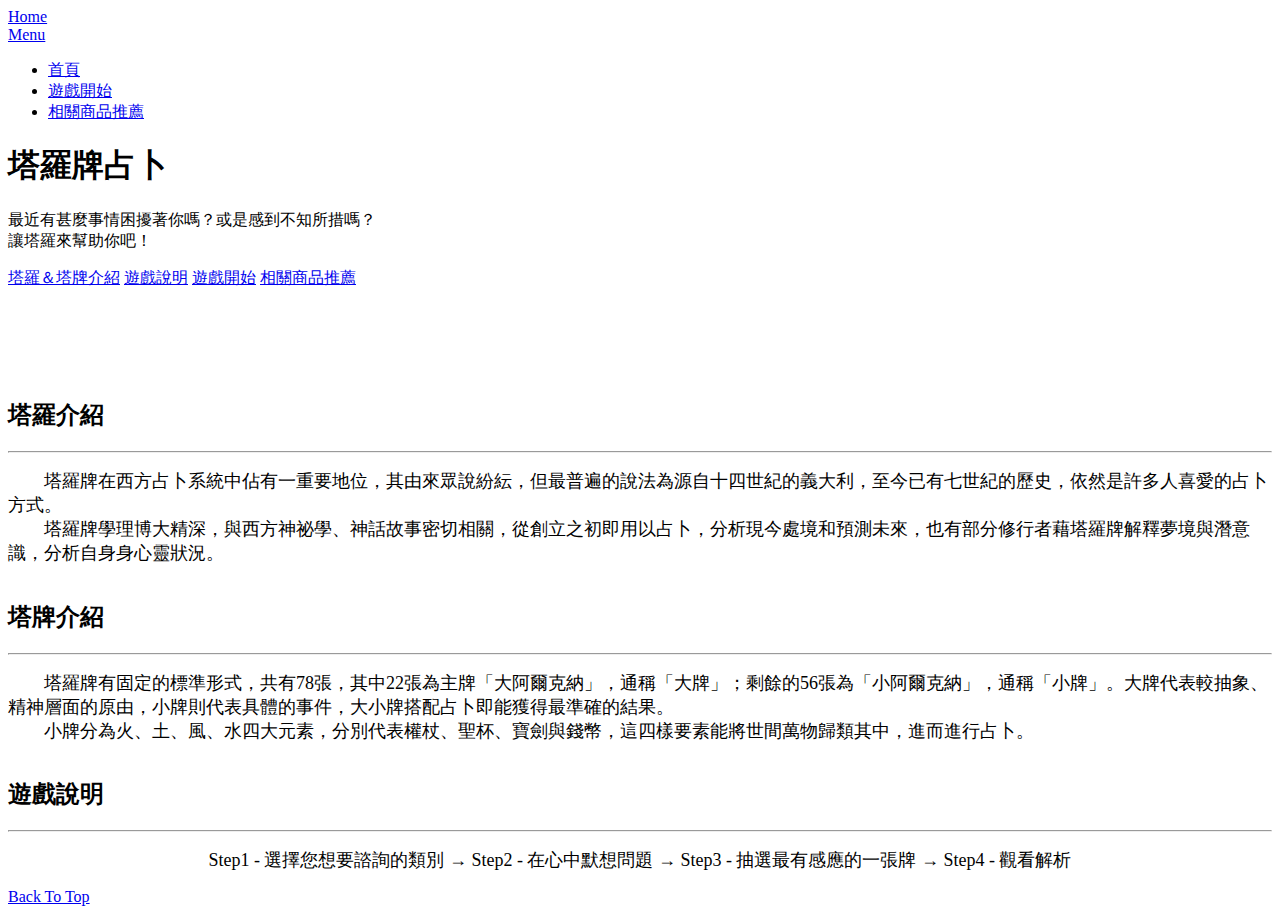
==== index.html @ 1dcaae73 "Add files via upload" ====
<html>
	<head>
		<title>Tarot</title>
		<meta charset="utf-8" />
		<meta name="viewport" content="width=device-width, initial-scale=1" />
		<link rel="stylesheet" href="assets/css/main.css" />
	</head>
	
	<body>
	
		<header id="header" class="alt">
			<div class="logo">
                <a href="index.php">Home</a>
            </div>
<!-- <?php
session_start();
						
if(isset($_SESSION["login"])){
    echo "<a href='logout.php'>登出</a>/";
    echo "<a href='member.php'>會員專區</a>";
}else{
    echo "<a href='login.html'>登入</a>/";
    echo "<a href='enroll.html'>註冊</a>";
}

?> -->
			<a href="#menu" class="toggle"><span>Menu</span></a>
		</header>

		<nav id="menu">
			<ul class="links">
                <li><a href="index.php">首頁</a></li>
				<li><a href="check.php">遊戲開始</a></li>
				<li><a href="re_check.php">相關商品推薦</a></li>
			</ul>
		</nav>
		
		<section id="banner" data-video="images/background">
			<div class="inner">
				<h1>塔羅牌占卜</h1>
				<p>最近有甚麼事情困擾著你嗎？或是感到不知所措嗎？<br/>讓塔羅來幫助你吧！</p>
				<a href="#one" class="button special scrolly">塔羅＆塔牌介紹</a>
				<a href="#two" class="button special scrolly">遊戲說明</a>
				<a href="check.php" class="button special scrolly">遊戲開始</a>
				<a href="re_check.php" class="button special scrolly">相關商品推薦</a><br/>
				<br/>
				<br/><br/><br/><br/>
			</div>
		</section>

		<section class="wrapper style2">
			<div class="inner">
				<div class="grid-style">
					<div>
						<div id="one" class="box">
							<div class="image fit">
								<img src="images/tarotintro.jpg" alt="" />
							</div>
							<div class="content">
								<header class="align-center">
									<h2>塔羅介紹</h2>
								</header>
								<hr/>
								<p>
								<font size="4">
								　　塔羅牌在西方占卜系統中佔有一重要地位，其由來眾說紛紜，但最普遍的說法為源自十四世紀的義大利，至今已有七世紀的歷史，依然是許多人喜愛的占卜方式。<br>
								<t>　　塔羅牌學理博大精深，與西方神祕學、神話故事密切相關，從創立之初即用以占卜，分析現今處境和預測未來，也有部分修行者藉塔羅牌解釋夢境與潛意識，分析自身身心靈狀況。</t>
								</font>
								</p>
							</div>
						</div>
					</div>
					<div>
						<div class="box">
							<div class="image fit">
								<img src="images/tarotcard.jpg" alt="" />
							</div>
							<div class="content">
								<header class="align-center">
									<h2>塔牌介紹</h2>
								</header>
								<hr/>
								<p>
									<font size="4">
									　　塔羅牌有固定的標準形式，共有78張，其中22張為主牌「大阿爾克納」，通稱「大牌」；剩餘的56張為「小阿爾克納」，通稱「小牌」。大牌代表較抽象、精神層面的原由，小牌則代表具體的事件，大小牌搭配占卜即能獲得最準確的結果。<br>
									<t>　　小牌分為火、土、風、水四大元素，分別代表權杖、聖杯、寶劍與錢幣，這四樣要素能將世間萬物歸類其中，進而進行占卜。</t>
									</font>
								</p>
							</div>
						</div>
					</div>
				</div>
			</div>
		</section>
		
		
		<section class="wrapper style2">
			<div class="inner">
				<div id="two" class="box">
					<div class="image fit">
						<img src="images/tarotgame.jpg" alt="" />
					</div>
					<div class="content">
						<header class="align-center">
						<h2>遊戲說明</h2>
						</header>
						<hr />					
						<p align="center">
							<font size="4">
								Step1 - 選擇您想要諮詢的類別 →
								Step2 - 在心中默想問題 →
								Step3 - 抽選最有感應的一張牌 →
								Step4 - 觀看解析
							</font>
						</p>
					</div>
				</div>
			</div>
		</section>

		<section class="wrapper style3">
			<div class="inner">
				<header class="align-center">
					<a href="#banner"  class="button special scrolly">Back To Top</a>	
				</header>
			</div>
		</section>
		
		<script src="assets/js/jquery.min.js"></script>
		<script src="assets/js/jquery.scrolly.min.js"></script>
		<script src="assets/js/jquery.scrollex.min.js"></script>
		<script src="assets/js/skel.min.js"></script>
		<script src="assets/js/util.js"></script>
		<script src="assets/js/main.js"></script>

	</body>
</html>
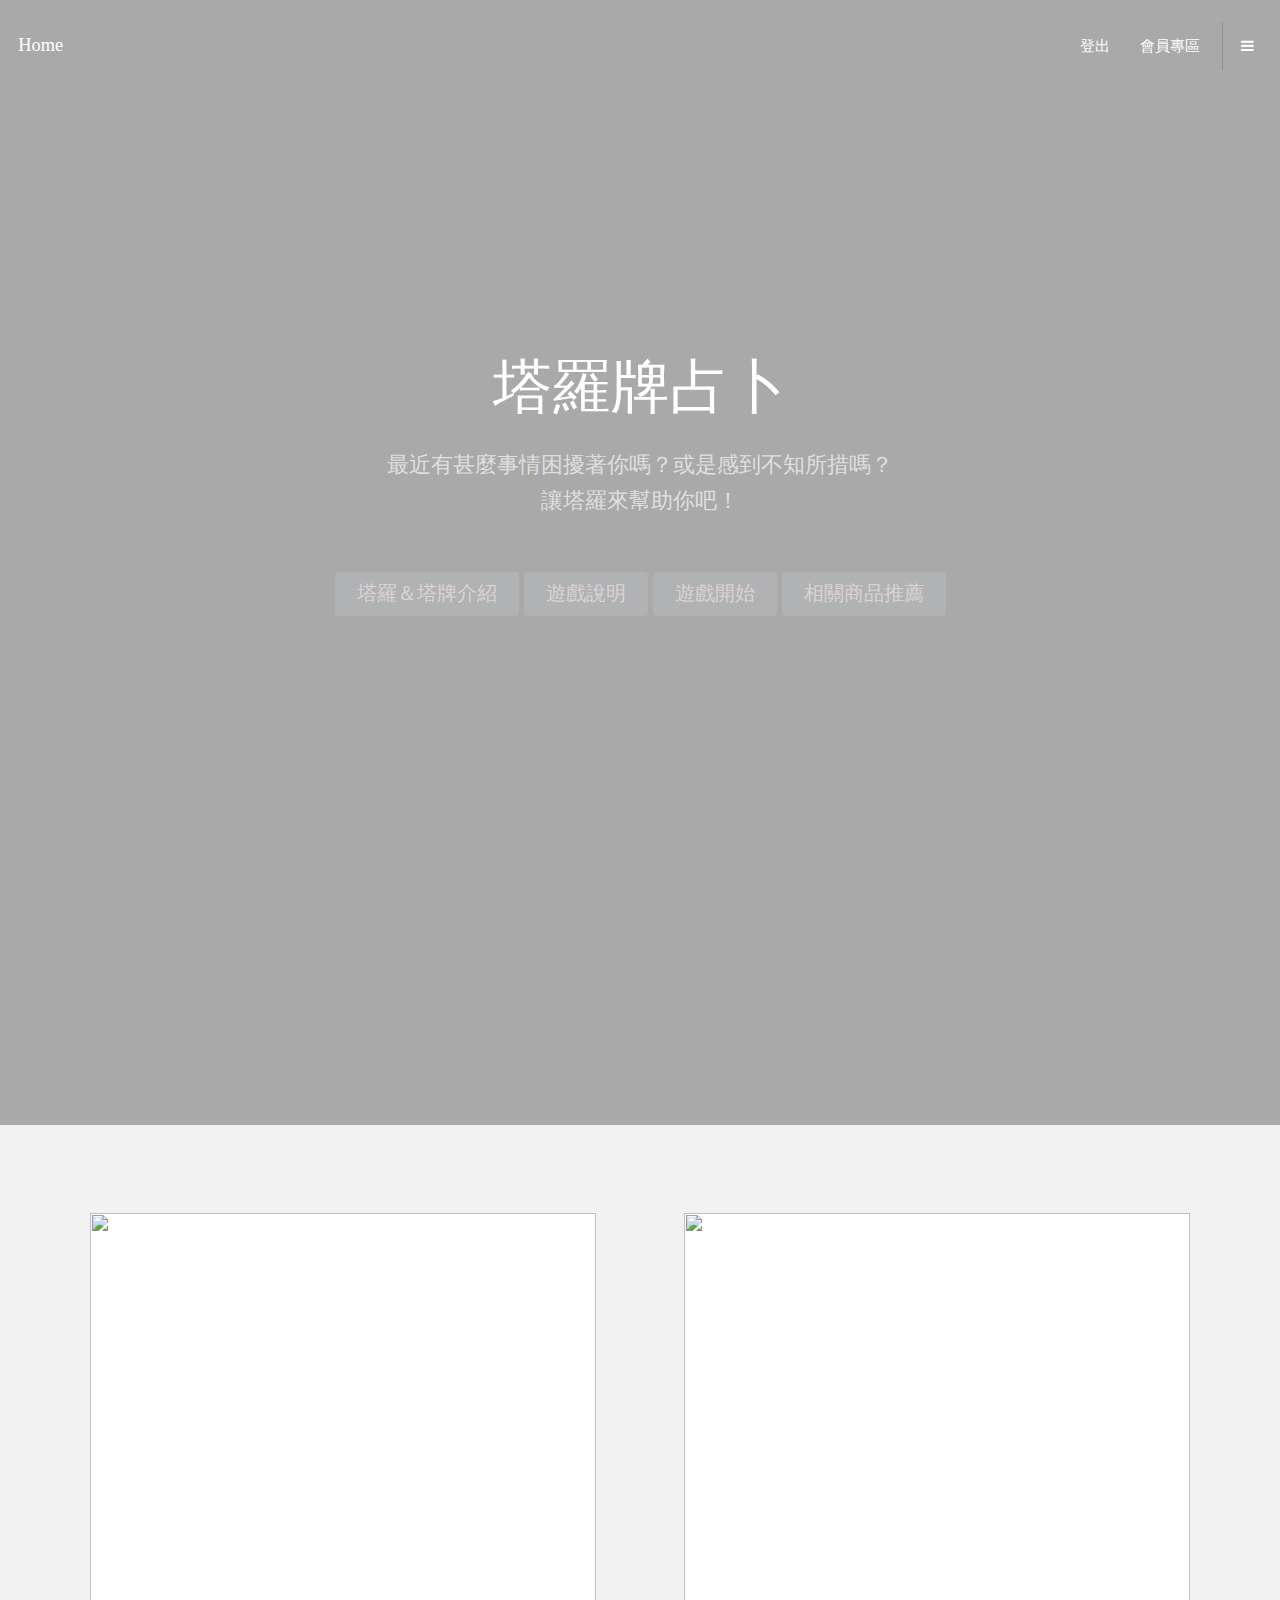
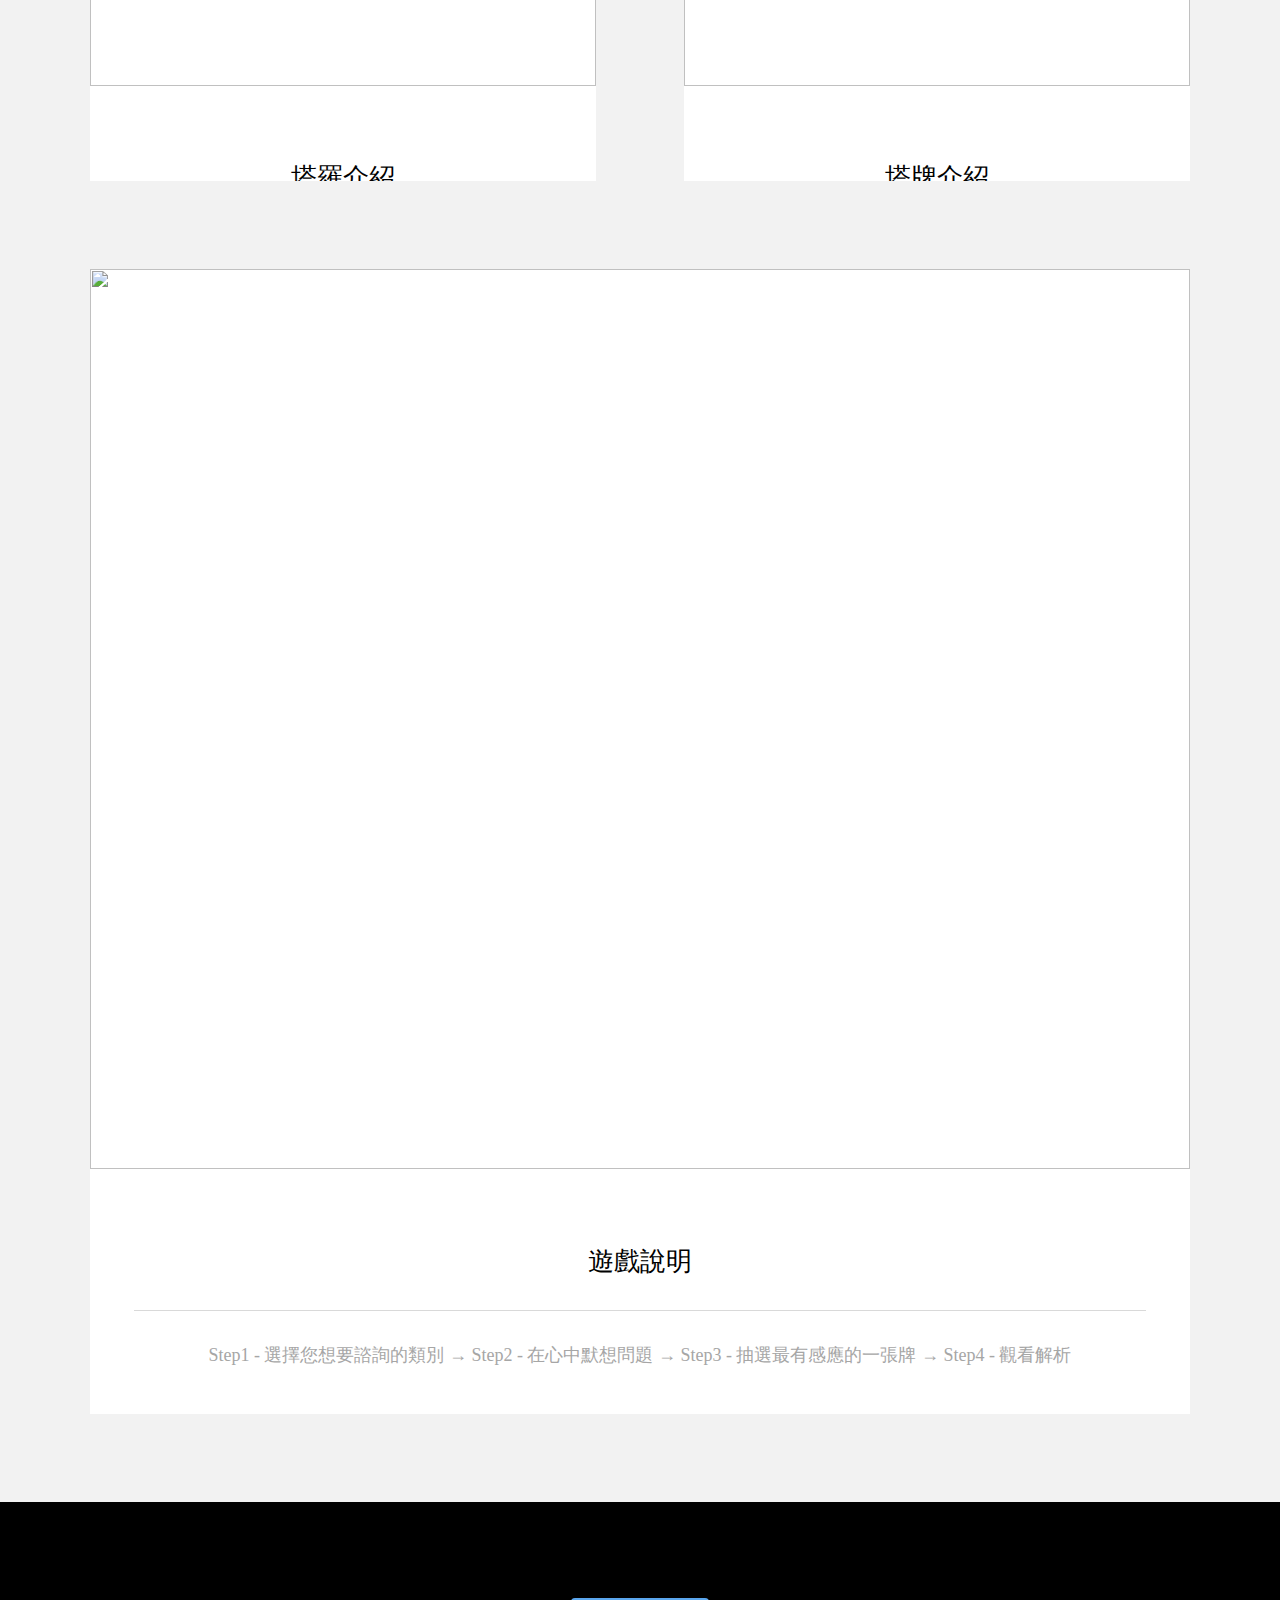
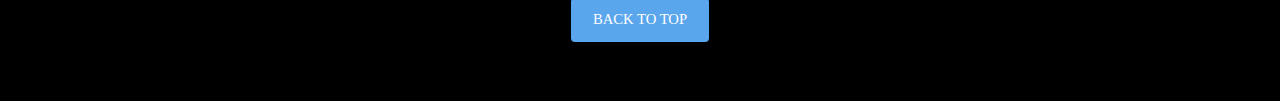
==== commit ec56c579: "Update index.html" ====
--- a/index.html
+++ b/index.html
@@ -24,6 +24,8 @@
 }
 
 ?> -->
+			<a href='logout.php'>登出</a>/
+    			<a href='member.php'>會員專區</a>
 			<a href="#menu" class="toggle"><span>Menu</span></a>
 		</header>
 
--- a/assets/css/main.css
+++ b/assets/css/main.css
@@ -0,0 +1,4233 @@
+@charset "UTF-8";
+@import url(font-awesome.min.css);
+@import url("https://fonts.googleapis.com/css?family=Taviraj:300,400,700,300i,400i,700i");
+
+/* Reset */
+
+	html, body, div, span, applet, object, iframe, h1, h2, h3, h4, h5, h6, p, blockquote, pre, a, abbr, acronym, address, big, cite, code, del, dfn, em, img, ins, kbd, q, s, samp, small, strike, strong, sub, sup, tt, var, b, u, i, center, dl, dt, dd, ol, ul, li, fieldset, form, label, legend, table, caption, tbody, tfoot, thead, tr, th, td, article, aside, canvas, details, embed, figure, figcaption, footer, header, hgroup, menu, nav, output, ruby, section, summary, time, mark, audio, video {
+		margin: 0;
+		padding: 0;
+		border: 0;
+		font-size: 100%;
+		font: inherit;
+		vertical-align: baseline;
+		font-family: 微軟正黑體;
+	}
+
+	article, aside, details, figcaption, figure, footer, header, hgroup, menu, nav, section {
+		display: block;
+	}
+
+	body {
+		line-height: 1;
+	}
+
+	ol, ul {
+		list-style: none;
+	}
+
+	blockquote, q {
+		quotes: none;
+	}
+
+	blockquote:before, blockquote:after, q:before, q:after {
+		content: '';
+		content: none;
+	}
+
+	table {
+		border-collapse: collapse;
+		border-spacing: 0;
+	}
+
+	body {
+		-webkit-text-size-adjust: none;
+	}
+
+/* Box Model */
+
+	*, *:before, *:after {
+		-moz-box-sizing: border-box;
+		-webkit-box-sizing: border-box;
+		box-sizing: border-box;
+	}
+
+/* Containers */
+
+	.container {
+		margin-left: auto;
+		margin-right: auto;
+	}
+
+	.container.\31 25\25 {
+		width: 100%;
+		max-width: 100rem;
+		min-width: 80rem;
+	}
+
+	.container.\37 5\25 {
+		width: 60rem;
+	}
+
+	.container.\35 0\25 {
+		width: 40rem;
+	}
+
+	.container.\32 5\25 {
+		width: 20rem;
+	}
+
+	.container {
+		width: 80rem;
+	}
+
+	@media screen and (max-width: 1680px) {
+
+		.container.\31 25\25 {
+			width: 100%;
+			max-width: 100rem;
+			min-width: 80rem;
+		}
+
+		.container.\37 5\25 {
+			width: 60rem;
+		}
+
+		.container.\35 0\25 {
+			width: 40rem;
+		}
+
+		.container.\32 5\25 {
+			width: 20rem;
+		}
+
+		.container {
+			width: 80rem;
+		}
+
+	}
+
+	@media screen and (max-width: 1280px) {
+
+		.container.\31 25\25 {
+			width: 100%;
+			max-width: 81.25rem;
+			min-width: 65rem;
+		}
+
+		.container.\37 5\25 {
+			width: 48.75rem;
+		}
+
+		.container.\35 0\25 {
+			width: 32.5rem;
+		}
+
+		.container.\32 5\25 {
+			width: 16.25rem;
+		}
+
+		.container {
+			width: 65rem;
+		}
+
+	}
+
+	@media screen and (max-width: 980px) {
+
+		.container.\31 25\25 {
+			width: 100%;
+			max-width: 112.5%;
+			min-width: 90%;
+		}
+
+		.container.\37 5\25 {
+			width: 67.5%;
+		}
+
+		.container.\35 0\25 {
+			width: 45%;
+		}
+
+		.container.\32 5\25 {
+			width: 22.5%;
+		}
+
+		.container {
+			width: 90%;
+		}
+
+	}
+
+	@media screen and (max-width: 736px) {
+
+		.container.\31 25\25 {
+			width: 100%;
+			max-width: 112.5%;
+			min-width: 90%;
+		}
+
+		.container.\37 5\25 {
+			width: 67.5%;
+		}
+
+		.container.\35 0\25 {
+			width: 45%;
+		}
+
+		.container.\32 5\25 {
+			width: 22.5%;
+		}
+
+		.container {
+			width: 90% !important;
+		}
+
+	}
+
+	@media screen and (max-width: 480px) {
+
+		.container.\31 25\25 {
+			width: 100%;
+			max-width: 112.5%;
+			min-width: 90%;
+		}
+
+		.container.\37 5\25 {
+			width: 67.5%;
+		}
+
+		.container.\35 0\25 {
+			width: 45%;
+		}
+
+		.container.\32 5\25 {
+			width: 22.5%;
+		}
+
+		.container {
+			width: 90% !important;
+		}
+
+	}
+
+/* Grid */
+
+	.row {
+		border-bottom: solid 1px transparent;
+		-moz-box-sizing: border-box;
+		-webkit-box-sizing: border-box;
+		box-sizing: border-box;
+	}
+
+	.row > * {
+		float: left;
+		-moz-box-sizing: border-box;
+		-webkit-box-sizing: border-box;
+		box-sizing: border-box;
+	}
+
+	.row:after, .row:before {
+		content: '';
+		display: block;
+		clear: both;
+		height: 0;
+	}
+
+	.row.uniform > * > :first-child {
+		margin-top: 0;
+	}
+
+	.row.uniform > * > :last-child {
+		margin-bottom: 0;
+	}
+
+	.row.\30 \25 > * {
+		padding: 0 0 0 0rem;
+	}
+
+	.row.\30 \25 {
+		margin: 0 0 -1px 0rem;
+	}
+
+	.row.uniform.\30 \25 > * {
+		padding: 0rem 0 0 0rem;
+	}
+
+	.row.uniform.\30 \25 {
+		margin: 0rem 0 -1px 0rem;
+	}
+
+	.row > * {
+		padding: 0 0 0 2rem;
+	}
+
+	.row {
+		margin: 0 0 -1px -2rem;
+	}
+
+	.row.uniform > * {
+		padding: 2rem 0 0 2rem;
+	}
+
+	.row.uniform {
+		margin: -2rem 0 -1px -2rem;
+	}
+
+	.row.\32 00\25 > * {
+		padding: 0 0 0 4rem;
+	}
+
+	.row.\32 00\25 {
+		margin: 0 0 -1px -4rem;
+	}
+
+	.row.uniform.\32 00\25 > * {
+		padding: 4rem 0 0 4rem;
+	}
+
+	.row.uniform.\32 00\25 {
+		margin: -4rem 0 -1px -4rem;
+	}
+
+	.row.\31 50\25 > * {
+		padding: 0 0 0 3rem;
+	}
+
+	.row.\31 50\25 {
+		margin: 0 0 -1px -3rem;
+	}
+
+	.row.uniform.\31 50\25 > * {
+		padding: 3rem 0 0 3rem;
+	}
+
+	.row.uniform.\31 50\25 {
+		margin: -3rem 0 -1px -3rem;
+	}
+
+	.row.\35 0\25 > * {
+		padding: 0 0 0 1rem;
+	}
+
+	.row.\35 0\25 {
+		margin: 0 0 -1px -1rem;
+	}
+
+	.row.uniform.\35 0\25 > * {
+		padding: 1rem 0 0 1rem;
+	}
+
+	.row.uniform.\35 0\25 {
+		margin: -1rem 0 -1px -1rem;
+	}
+
+	.row.\32 5\25 > * {
+		padding: 0 0 0 0.5rem;
+	}
+
+	.row.\32 5\25 {
+		margin: 0 0 -1px -0.5rem;
+	}
+
+	.row.uniform.\32 5\25 > * {
+		padding: 0.5rem 0 0 0.5rem;
+	}
+
+	.row.uniform.\32 5\25 {
+		margin: -0.5rem 0 -1px -0.5rem;
+	}
+
+	.\31 2u, .\31 2u\24 {
+		width: 100%;
+		clear: none;
+		margin-left: 0;
+	}
+
+	.\31 1u, .\31 1u\24 {
+		width: 91.6666666667%;
+		clear: none;
+		margin-left: 0;
+	}
+
+	.\31 0u, .\31 0u\24 {
+		width: 83.3333333333%;
+		clear: none;
+		margin-left: 0;
+	}
+
+	.\39 u, .\39 u\24 {
+		width: 75%;
+		clear: none;
+		margin-left: 0;
+	}
+
+	.\38 u, .\38 u\24 {
+		width: 66.6666666667%;
+		clear: none;
+		margin-left: 0;
+	}
+
+	.\37 u, .\37 u\24 {
+		width: 58.3333333333%;
+		clear: none;
+		margin-left: 0;
+	}
+
+	.\36 u, .\36 u\24 {
+		width: 50%;
+		clear: none;
+		margin-left: 0;
+	}
+
+	.\35 u, .\35 u\24 {
+		width: 41.6666666667%;
+		clear: none;
+		margin-left: 0;
+	}
+
+	.\34 u, .\34 u\24 {
+		width: 33.3333333333%;
+		clear: none;
+		margin-left: 0;
+	}
+
+	.\33 u, .\33 u\24 {
+		width: 25%;
+		clear: none;
+		margin-left: 0;
+	}
+
+	.\32 u, .\32 u\24 {
+		width: 16.6666666667%;
+		clear: none;
+		margin-left: 0;
+	}
+
+	.\31 u, .\31 u\24 {
+		width: 8.3333333333%;
+		clear: none;
+		margin-left: 0;
+	}
+
+	.\31 2u\24 + *,
+	.\31 1u\24 + *,
+	.\31 0u\24 + *,
+	.\39 u\24 + *,
+	.\38 u\24 + *,
+	.\37 u\24 + *,
+	.\36 u\24 + *,
+	.\35 u\24 + *,
+	.\34 u\24 + *,
+	.\33 u\24 + *,
+	.\32 u\24 + *,
+	.\31 u\24 + * {
+		clear: left;
+	}
+
+	.\-11u {
+		margin-left: 91.66667%;
+	}
+
+	.\-10u {
+		margin-left: 83.33333%;
+	}
+
+	.\-9u {
+		margin-left: 75%;
+	}
+
+	.\-8u {
+		margin-left: 66.66667%;
+	}
+
+	.\-7u {
+		margin-left: 58.33333%;
+	}
+
+	.\-6u {
+		margin-left: 50%;
+	}
+
+	.\-5u {
+		margin-left: 41.66667%;
+	}
+
+	.\-4u {
+		margin-left: 33.33333%;
+	}
+
+	.\-3u {
+		margin-left: 25%;
+	}
+
+	.\-2u {
+		margin-left: 16.66667%;
+	}
+
+	.\-1u {
+		margin-left: 8.33333%;
+	}
+
+	@media screen and (max-width: 1680px) {
+
+		.row > * {
+			padding: 0 0 0 2rem;
+		}
+
+		.row {
+			margin: 0 0 -1px -2rem;
+		}
+
+		.row.uniform > * {
+			padding: 2rem 0 0 2rem;
+		}
+
+		.row.uniform {
+			margin: -2rem 0 -1px -2rem;
+		}
+
+		.row.\32 00\25 > * {
+			padding: 0 0 0 4rem;
+		}
+
+		.row.\32 00\25 {
+			margin: 0 0 -1px -4rem;
+		}
+
+		.row.uniform.\32 00\25 > * {
+			padding: 4rem 0 0 4rem;
+		}
+
+		.row.uniform.\32 00\25 {
+			margin: -4rem 0 -1px -4rem;
+		}
+
+		.row.\31 50\25 > * {
+			padding: 0 0 0 3rem;
+		}
+
+		.row.\31 50\25 {
+			margin: 0 0 -1px -3rem;
+		}
+
+		.row.uniform.\31 50\25 > * {
+			padding: 3rem 0 0 3rem;
+		}
+
+		.row.uniform.\31 50\25 {
+			margin: -3rem 0 -1px -3rem;
+		}
+
+		.row.\35 0\25 > * {
+			padding: 0 0 0 1rem;
+		}
+
+		.row.\35 0\25 {
+			margin: 0 0 -1px -1rem;
+		}
+
+		.row.uniform.\35 0\25 > * {
+			padding: 1rem 0 0 1rem;
+		}
+
+		.row.uniform.\35 0\25 {
+			margin: -1rem 0 -1px -1rem;
+		}
+
+		.row.\32 5\25 > * {
+			padding: 0 0 0 0.5rem;
+		}
+
+		.row.\32 5\25 {
+			margin: 0 0 -1px -0.5rem;
+		}
+
+		.row.uniform.\32 5\25 > * {
+			padding: 0.5rem 0 0 0.5rem;
+		}
+
+		.row.uniform.\32 5\25 {
+			margin: -0.5rem 0 -1px -0.5rem;
+		}
+
+		.\31 2u\28xlarge\29, .\31 2u\24\28xlarge\29 {
+			width: 100%;
+			clear: none;
+			margin-left: 0;
+		}
+
+		.\31 1u\28xlarge\29, .\31 1u\24\28xlarge\29 {
+			width: 91.6666666667%;
+			clear: none;
+			margin-left: 0;
+		}
+
+		.\31 0u\28xlarge\29, .\31 0u\24\28xlarge\29 {
+			width: 83.3333333333%;
+			clear: none;
+			margin-left: 0;
+		}
+
+		.\39 u\28xlarge\29, .\39 u\24\28xlarge\29 {
+			width: 75%;
+			clear: none;
+			margin-left: 0;
+		}
+
+		.\38 u\28xlarge\29, .\38 u\24\28xlarge\29 {
+			width: 66.6666666667%;
+			clear: none;
+			margin-left: 0;
+		}
+
+		.\37 u\28xlarge\29, .\37 u\24\28xlarge\29 {
+			width: 58.3333333333%;
+			clear: none;
+			margin-left: 0;
+		}
+
+		.\36 u\28xlarge\29, .\36 u\24\28xlarge\29 {
+			width: 50%;
+			clear: none;
+			margin-left: 0;
+		}
+
+		.\35 u\28xlarge\29, .\35 u\24\28xlarge\29 {
+			width: 41.6666666667%;
+			clear: none;
+			margin-left: 0;
+		}
+
+		.\34 u\28xlarge\29, .\34 u\24\28xlarge\29 {
+			width: 33.3333333333%;
+			clear: none;
+			margin-left: 0;
+		}
+
+		.\33 u\28xlarge\29, .\33 u\24\28xlarge\29 {
+			width: 25%;
+			clear: none;
+			margin-left: 0;
+		}
+
+		.\32 u\28xlarge\29, .\32 u\24\28xlarge\29 {
+			width: 16.6666666667%;
+			clear: none;
+			margin-left: 0;
+		}
+
+		.\31 u\28xlarge\29, .\31 u\24\28xlarge\29 {
+			width: 8.3333333333%;
+			clear: none;
+			margin-left: 0;
+		}
+
+		.\31 2u\24\28xlarge\29 + *,
+		.\31 1u\24\28xlarge\29 + *,
+		.\31 0u\24\28xlarge\29 + *,
+		.\39 u\24\28xlarge\29 + *,
+		.\38 u\24\28xlarge\29 + *,
+		.\37 u\24\28xlarge\29 + *,
+		.\36 u\24\28xlarge\29 + *,
+		.\35 u\24\28xlarge\29 + *,
+		.\34 u\24\28xlarge\29 + *,
+		.\33 u\24\28xlarge\29 + *,
+		.\32 u\24\28xlarge\29 + *,
+		.\31 u\24\28xlarge\29 + * {
+			clear: left;
+		}
+
+		.\-11u\28xlarge\29 {
+			margin-left: 91.66667%;
+		}
+
+		.\-10u\28xlarge\29 {
+			margin-left: 83.33333%;
+		}
+
+		.\-9u\28xlarge\29 {
+			margin-left: 75%;
+		}
+
+		.\-8u\28xlarge\29 {
+			margin-left: 66.66667%;
+		}
+
+		.\-7u\28xlarge\29 {
+			margin-left: 58.33333%;
+		}
+
+		.\-6u\28xlarge\29 {
+			margin-left: 50%;
+		}
+
+		.\-5u\28xlarge\29 {
+			margin-left: 41.66667%;
+		}
+
+		.\-4u\28xlarge\29 {
+			margin-left: 33.33333%;
+		}
+
+		.\-3u\28xlarge\29 {
+			margin-left: 25%;
+		}
+
+		.\-2u\28xlarge\29 {
+			margin-left: 16.66667%;
+		}
+
+		.\-1u\28xlarge\29 {
+			margin-left: 8.33333%;
+		}
+
+	}
+
+	@media screen and (max-width: 1280px) {
+
+		.row > * {
+			padding: 0 0 0 1.5rem;
+		}
+
+		.row {
+			margin: 0 0 -1px -1.5rem;
+		}
+
+		.row.uniform > * {
+			padding: 1.5rem 0 0 1.5rem;
+		}
+
+		.row.uniform {
+			margin: -1.5rem 0 -1px -1.5rem;
+		}
+
+		.row.\32 00\25 > * {
+			padding: 0 0 0 3rem;
+		}
+
+		.row.\32 00\25 {
+			margin: 0 0 -1px -3rem;
+		}
+
+		.row.uniform.\32 00\25 > * {
+			padding: 3rem 0 0 3rem;
+		}
+
+		.row.uniform.\32 00\25 {
+			margin: -3rem 0 -1px -3rem;
+		}
+
+		.row.\31 50\25 > * {
+			padding: 0 0 0 2.25rem;
+		}
+
+		.row.\31 50\25 {
+			margin: 0 0 -1px -2.25rem;
+		}
+
+		.row.uniform.\31 50\25 > * {
+			padding: 2.25rem 0 0 2.25rem;
+		}
+
+		.row.uniform.\31 50\25 {
+			margin: -2.25rem 0 -1px -2.25rem;
+		}
+
+		.row.\35 0\25 > * {
+			padding: 0 0 0 0.75rem;
+		}
+
+		.row.\35 0\25 {
+			margin: 0 0 -1px -0.75rem;
+		}
+
+		.row.uniform.\35 0\25 > * {
+			padding: 0.75rem 0 0 0.75rem;
+		}
+
+		.row.uniform.\35 0\25 {
+			margin: -0.75rem 0 -1px -0.75rem;
+		}
+
+		.row.\32 5\25 > * {
+			padding: 0 0 0 0.375rem;
+		}
+
+		.row.\32 5\25 {
+			margin: 0 0 -1px -0.375rem;
+		}
+
+		.row.uniform.\32 5\25 > * {
+			padding: 0.375rem 0 0 0.375rem;
+		}
+
+		.row.uniform.\32 5\25 {
+			margin: -0.375rem 0 -1px -0.375rem;
+		}
+
+		.\31 2u\28large\29, .\31 2u\24\28large\29 {
+			width: 100%;
+			clear: none;
+			margin-left: 0;
+		}
+
+		.\31 1u\28large\29, .\31 1u\24\28large\29 {
+			width: 91.6666666667%;
+			clear: none;
+			margin-left: 0;
+		}
+
+		.\31 0u\28large\29, .\31 0u\24\28large\29 {
+			width: 83.3333333333%;
+			clear: none;
+			margin-left: 0;
+		}
+
+		.\39 u\28large\29, .\39 u\24\28large\29 {
+			width: 75%;
+			clear: none;
+			margin-left: 0;
+		}
+
+		.\38 u\28large\29, .\38 u\24\28large\29 {
+			width: 66.6666666667%;
+			clear: none;
+			margin-left: 0;
+		}
+
+		.\37 u\28large\29, .\37 u\24\28large\29 {
+			width: 58.3333333333%;
+			clear: none;
+			margin-left: 0;
+		}
+
+		.\36 u\28large\29, .\36 u\24\28large\29 {
+			width: 50%;
+			clear: none;
+			margin-left: 0;
+		}
+
+		.\35 u\28large\29, .\35 u\24\28large\29 {
+			width: 41.6666666667%;
+			clear: none;
+			margin-left: 0;
+		}
+
+		.\34 u\28large\29, .\34 u\24\28large\29 {
+			width: 33.3333333333%;
+			clear: none;
+			margin-left: 0;
+		}
+
+		.\33 u\28large\29, .\33 u\24\28large\29 {
+			width: 25%;
+			clear: none;
+			margin-left: 0;
+		}
+
+		.\32 u\28large\29, .\32 u\24\28large\29 {
+			width: 16.6666666667%;
+			clear: none;
+			margin-left: 0;
+		}
+
+		.\31 u\28large\29, .\31 u\24\28large\29 {
+			width: 8.3333333333%;
+			clear: none;
+			margin-left: 0;
+		}
+
+		.\31 2u\24\28large\29 + *,
+		.\31 1u\24\28large\29 + *,
+		.\31 0u\24\28large\29 + *,
+		.\39 u\24\28large\29 + *,
+		.\38 u\24\28large\29 + *,
+		.\37 u\24\28large\29 + *,
+		.\36 u\24\28large\29 + *,
+		.\35 u\24\28large\29 + *,
+		.\34 u\24\28large\29 + *,
+		.\33 u\24\28large\29 + *,
+		.\32 u\24\28large\29 + *,
+		.\31 u\24\28large\29 + * {
+			clear: left;
+		}
+
+		.\-11u\28large\29 {
+			margin-left: 91.66667%;
+		}
+
+		.\-10u\28large\29 {
+			margin-left: 83.33333%;
+		}
+
+		.\-9u\28large\29 {
+			margin-left: 75%;
+		}
+
+		.\-8u\28large\29 {
+			margin-left: 66.66667%;
+		}
+
+		.\-7u\28large\29 {
+			margin-left: 58.33333%;
+		}
+
+		.\-6u\28large\29 {
+			margin-left: 50%;
+		}
+
+		.\-5u\28large\29 {
+			margin-left: 41.66667%;
+		}
+
+		.\-4u\28large\29 {
+			margin-left: 33.33333%;
+		}
+
+		.\-3u\28large\29 {
+			margin-left: 25%;
+		}
+
+		.\-2u\28large\29 {
+			margin-left: 16.66667%;
+		}
+
+		.\-1u\28large\29 {
+			margin-left: 8.33333%;
+		}
+
+	}
+
+	@media screen and (max-width: 980px) {
+
+		.row > * {
+			padding: 0 0 0 1.5rem;
+		}
+
+		.row {
+			margin: 0 0 -1px -1.5rem;
+		}
+
+		.row.uniform > * {
+			padding: 1.5rem 0 0 1.5rem;
+		}
+
+		.row.uniform {
+			margin: -1.5rem 0 -1px -1.5rem;
+		}
+
+		.row.\32 00\25 > * {
+			padding: 0 0 0 3rem;
+		}
+
+		.row.\32 00\25 {
+			margin: 0 0 -1px -3rem;
+		}
+
+		.row.uniform.\32 00\25 > * {
+			padding: 3rem 0 0 3rem;
+		}
+
+		.row.uniform.\32 00\25 {
+			margin: -3rem 0 -1px -3rem;
+		}
+
+		.row.\31 50\25 > * {
+			padding: 0 0 0 2.25rem;
+		}
+
+		.row.\31 50\25 {
+			margin: 0 0 -1px -2.25rem;
+		}
+
+		.row.uniform.\31 50\25 > * {
+			padding: 2.25rem 0 0 2.25rem;
+		}
+
+		.row.uniform.\31 50\25 {
+			margin: -2.25rem 0 -1px -2.25rem;
+		}
+
+		.row.\35 0\25 > * {
+			padding: 0 0 0 0.75rem;
+		}
+
+		.row.\35 0\25 {
+			margin: 0 0 -1px -0.75rem;
+		}
+
+		.row.uniform.\35 0\25 > * {
+			padding: 0.75rem 0 0 0.75rem;
+		}
+
+		.row.uniform.\35 0\25 {
+			margin: -0.75rem 0 -1px -0.75rem;
+		}
+
+		.row.\32 5\25 > * {
+			padding: 0 0 0 0.375rem;
+		}
+
+		.row.\32 5\25 {
+			margin: 0 0 -1px -0.375rem;
+		}
+
+		.row.uniform.\32 5\25 > * {
+			padding: 0.375rem 0 0 0.375rem;
+		}
+
+		.row.uniform.\32 5\25 {
+			margin: -0.375rem 0 -1px -0.375rem;
+		}
+
+		.\31 2u\28medium\29, .\31 2u\24\28medium\29 {
+			width: 100%;
+			clear: none;
+			margin-left: 0;
+		}
+
+		.\31 1u\28medium\29, .\31 1u\24\28medium\29 {
+			width: 91.6666666667%;
+			clear: none;
+			margin-left: 0;
+		}
+
+		.\31 0u\28medium\29, .\31 0u\24\28medium\29 {
+			width: 83.3333333333%;
+			clear: none;
+			margin-left: 0;
+		}
+
+		.\39 u\28medium\29, .\39 u\24\28medium\29 {
+			width: 75%;
+			clear: none;
+			margin-left: 0;
+		}
+
+		.\38 u\28medium\29, .\38 u\24\28medium\29 {
+			width: 66.6666666667%;
+			clear: none;
+			margin-left: 0;
+		}
+
+		.\37 u\28medium\29, .\37 u\24\28medium\29 {
+			width: 58.3333333333%;
+			clear: none;
+			margin-left: 0;
+		}
+
+		.\36 u\28medium\29, .\36 u\24\28medium\29 {
+			width: 50%;
+			clear: none;
+			margin-left: 0;
+		}
+
+		.\35 u\28medium\29, .\35 u\24\28medium\29 {
+			width: 41.6666666667%;
+			clear: none;
+			margin-left: 0;
+		}
+
+		.\34 u\28medium\29, .\34 u\24\28medium\29 {
+			width: 33.3333333333%;
+			clear: none;
+			margin-left: 0;
+		}
+
+		.\33 u\28medium\29, .\33 u\24\28medium\29 {
+			width: 25%;
+			clear: none;
+			margin-left: 0;
+		}
+
+		.\32 u\28medium\29, .\32 u\24\28medium\29 {
+			width: 16.6666666667%;
+			clear: none;
+			margin-left: 0;
+		}
+
+		.\31 u\28medium\29, .\31 u\24\28medium\29 {
+			width: 8.3333333333%;
+			clear: none;
+			margin-left: 0;
+		}
+
+		.\31 2u\24\28medium\29 + *,
+		.\31 1u\24\28medium\29 + *,
+		.\31 0u\24\28medium\29 + *,
+		.\39 u\24\28medium\29 + *,
+		.\38 u\24\28medium\29 + *,
+		.\37 u\24\28medium\29 + *,
+		.\36 u\24\28medium\29 + *,
+		.\35 u\24\28medium\29 + *,
+		.\34 u\24\28medium\29 + *,
+		.\33 u\24\28medium\29 + *,
+		.\32 u\24\28medium\29 + *,
+		.\31 u\24\28medium\29 + * {
+			clear: left;
+		}
+
+		.\-11u\28medium\29 {
+			margin-left: 91.66667%;
+		}
+
+		.\-10u\28medium\29 {
+			margin-left: 83.33333%;
+		}
+
+		.\-9u\28medium\29 {
+			margin-left: 75%;
+		}
+
+		.\-8u\28medium\29 {
+			margin-left: 66.66667%;
+		}
+
+		.\-7u\28medium\29 {
+			margin-left: 58.33333%;
+		}
+
+		.\-6u\28medium\29 {
+			margin-left: 50%;
+		}
+
+		.\-5u\28medium\29 {
+			margin-left: 41.66667%;
+		}
+
+		.\-4u\28medium\29 {
+			margin-left: 33.33333%;
+		}
+
+		.\-3u\28medium\29 {
+			margin-left: 25%;
+		}
+
+		.\-2u\28medium\29 {
+			margin-left: 16.66667%;
+		}
+
+		.\-1u\28medium\29 {
+			margin-left: 8.33333%;
+		}
+
+	}
+
+	@media screen and (max-width: 736px) {
+
+		.row > * {
+			padding: 0 0 0 1.25rem;
+		}
+
+		.row {
+			margin: 0 0 -1px -1.25rem;
+		}
+
+		.row.uniform > * {
+			padding: 1.25rem 0 0 1.25rem;
+		}
+
+		.row.uniform {
+			margin: -1.25rem 0 -1px -1.25rem;
+		}
+
+		.row.\32 00\25 > * {
+			padding: 0 0 0 2.5rem;
+		}
+
+		.row.\32 00\25 {
+			margin: 0 0 -1px -2.5rem;
+		}
+
+		.row.uniform.\32 00\25 > * {
+			padding: 2.5rem 0 0 2.5rem;
+		}
+
+		.row.uniform.\32 00\25 {
+			margin: -2.5rem 0 -1px -2.5rem;
+		}
+
+		.row.\31 50\25 > * {
+			padding: 0 0 0 1.875rem;
+		}
+
+		.row.\31 50\25 {
+			margin: 0 0 -1px -1.875rem;
+		}
+
+		.row.uniform.\31 50\25 > * {
+			padding: 1.875rem 0 0 1.875rem;
+		}
+
+		.row.uniform.\31 50\25 {
+			margin: -1.875rem 0 -1px -1.875rem;
+		}
+
+		.row.\35 0\25 > * {
+			padding: 0 0 0 0.625rem;
+		}
+
+		.row.\35 0\25 {
+			margin: 0 0 -1px -0.625rem;
+		}
+
+		.row.uniform.\35 0\25 > * {
+			padding: 0.625rem 0 0 0.625rem;
+		}
+
+		.row.uniform.\35 0\25 {
+			margin: -0.625rem 0 -1px -0.625rem;
+		}
+
+		.row.\32 5\25 > * {
+			padding: 0 0 0 0.3125rem;
+		}
+
+		.row.\32 5\25 {
+			margin: 0 0 -1px -0.3125rem;
+		}
+
+		.row.uniform.\32 5\25 > * {
+			padding: 0.3125rem 0 0 0.3125rem;
+		}
+
+		.row.uniform.\32 5\25 {
+			margin: -0.3125rem 0 -1px -0.3125rem;
+		}
+
+		.\31 2u\28small\29, .\31 2u\24\28small\29 {
+			width: 100%;
+			clear: none;
+			margin-left: 0;
+		}
+
+		.\31 1u\28small\29, .\31 1u\24\28small\29 {
+			width: 91.6666666667%;
+			clear: none;
+			margin-left: 0;
+		}
+
+		.\31 0u\28small\29, .\31 0u\24\28small\29 {
+			width: 83.3333333333%;
+			clear: none;
+			margin-left: 0;
+		}
+
+		.\39 u\28small\29, .\39 u\24\28small\29 {
+			width: 75%;
+			clear: none;
+			margin-left: 0;
+		}
+
+		.\38 u\28small\29, .\38 u\24\28small\29 {
+			width: 66.6666666667%;
+			clear: none;
+			margin-left: 0;
+		}
+
+		.\37 u\28small\29, .\37 u\24\28small\29 {
+			width: 58.3333333333%;
+			clear: none;
+			margin-left: 0;
+		}
+
+		.\36 u\28small\29, .\36 u\24\28small\29 {
+			width: 50%;
+			clear: none;
+			margin-left: 0;
+		}
+
+		.\35 u\28small\29, .\35 u\24\28small\29 {
+			width: 41.6666666667%;
+			clear: none;
+			margin-left: 0;
+		}
+
+		.\34 u\28small\29, .\34 u\24\28small\29 {
+			width: 33.3333333333%;
+			clear: none;
+			margin-left: 0;
+		}
+
+		.\33 u\28small\29, .\33 u\24\28small\29 {
+			width: 25%;
+			clear: none;
+			margin-left: 0;
+		}
+
+		.\32 u\28small\29, .\32 u\24\28small\29 {
+			width: 16.6666666667%;
+			clear: none;
+			margin-left: 0;
+		}
+
+		.\31 u\28small\29, .\31 u\24\28small\29 {
+			width: 8.3333333333%;
+			clear: none;
+			margin-left: 0;
+		}
+
+		.\31 2u\24\28small\29 + *,
+		.\31 1u\24\28small\29 + *,
+		.\31 0u\24\28small\29 + *,
+		.\39 u\24\28small\29 + *,
+		.\38 u\24\28small\29 + *,
+		.\37 u\24\28small\29 + *,
+		.\36 u\24\28small\29 + *,
+		.\35 u\24\28small\29 + *,
+		.\34 u\24\28small\29 + *,
+		.\33 u\24\28small\29 + *,
+		.\32 u\24\28small\29 + *,
+		.\31 u\24\28small\29 + * {
+			clear: left;
+		}
+
+		.\-11u\28small\29 {
+			margin-left: 91.66667%;
+		}
+
+		.\-10u\28small\29 {
+			margin-left: 83.33333%;
+		}
+
+		.\-9u\28small\29 {
+			margin-left: 75%;
+		}
+
+		.\-8u\28small\29 {
+			margin-left: 66.66667%;
+		}
+
+		.\-7u\28small\29 {
+			margin-left: 58.33333%;
+		}
+
+		.\-6u\28small\29 {
+			margin-left: 50%;
+		}
+
+		.\-5u\28small\29 {
+			margin-left: 41.66667%;
+		}
+
+		.\-4u\28small\29 {
+			margin-left: 33.33333%;
+		}
+
+		.\-3u\28small\29 {
+			margin-left: 25%;
+		}
+
+		.\-2u\28small\29 {
+			margin-left: 16.66667%;
+		}
+
+		.\-1u\28small\29 {
+			margin-left: 8.33333%;
+		}
+
+	}
+
+	@media screen and (max-width: 480px) {
+
+		.row > * {
+			padding: 0 0 0 1.25rem;
+		}
+
+		.row {
+			margin: 0 0 -1px -1.25rem;
+		}
+
+		.row.uniform > * {
+			padding: 1.25rem 0 0 1.25rem;
+		}
+
+		.row.uniform {
+			margin: -1.25rem 0 -1px -1.25rem;
+		}
+
+		.row.\32 00\25 > * {
+			padding: 0 0 0 2.5rem;
+		}
+
+		.row.\32 00\25 {
+			margin: 0 0 -1px -2.5rem;
+		}
+
+		.row.uniform.\32 00\25 > * {
+			padding: 2.5rem 0 0 2.5rem;
+		}
+
+		.row.uniform.\32 00\25 {
+			margin: -2.5rem 0 -1px -2.5rem;
+		}
+
+		.row.\31 50\25 > * {
+			padding: 0 0 0 1.875rem;
+		}
+
+		.row.\31 50\25 {
+			margin: 0 0 -1px -1.875rem;
+		}
+
+		.row.uniform.\31 50\25 > * {
+			padding: 1.875rem 0 0 1.875rem;
+		}
+
+		.row.uniform.\31 50\25 {
+			margin: -1.875rem 0 -1px -1.875rem;
+		}
+
+		.row.\35 0\25 > * {
+			padding: 0 0 0 0.625rem;
+		}
+
+		.row.\35 0\25 {
+			margin: 0 0 -1px -0.625rem;
+		}
+
+		.row.uniform.\35 0\25 > * {
+			padding: 0.625rem 0 0 0.625rem;
+		}
+
+		.row.uniform.\35 0\25 {
+			margin: -0.625rem 0 -1px -0.625rem;
+		}
+
+		.row.\32 5\25 > * {
+			padding: 0 0 0 0.3125rem;
+		}
+
+		.row.\32 5\25 {
+			margin: 0 0 -1px -0.3125rem;
+		}
+
+		.row.uniform.\32 5\25 > * {
+			padding: 0.3125rem 0 0 0.3125rem;
+		}
+
+		.row.uniform.\32 5\25 {
+			margin: -0.3125rem 0 -1px -0.3125rem;
+		}
+
+		.\31 2u\28xsmall\29, .\31 2u\24\28xsmall\29 {
+			width: 100%;
+			clear: none;
+			margin-left: 0;
+		}
+
+		.\31 1u\28xsmall\29, .\31 1u\24\28xsmall\29 {
+			width: 91.6666666667%;
+			clear: none;
+			margin-left: 0;
+		}
+
+		.\31 0u\28xsmall\29, .\31 0u\24\28xsmall\29 {
+			width: 83.3333333333%;
+			clear: none;
+			margin-left: 0;
+		}
+
+		.\39 u\28xsmall\29, .\39 u\24\28xsmall\29 {
+			width: 75%;
+			clear: none;
+			margin-left: 0;
+		}
+
+		.\38 u\28xsmall\29, .\38 u\24\28xsmall\29 {
+			width: 66.6666666667%;
+			clear: none;
+			margin-left: 0;
+		}
+
+		.\37 u\28xsmall\29, .\37 u\24\28xsmall\29 {
+			width: 58.3333333333%;
+			clear: none;
+			margin-left: 0;
+		}
+
+		.\36 u\28xsmall\29, .\36 u\24\28xsmall\29 {
+			width: 50%;
+			clear: none;
+			margin-left: 0;
+		}
+
+		.\35 u\28xsmall\29, .\35 u\24\28xsmall\29 {
+			width: 41.6666666667%;
+			clear: none;
+			margin-left: 0;
+		}
+
+		.\34 u\28xsmall\29, .\34 u\24\28xsmall\29 {
+			width: 33.3333333333%;
+			clear: none;
+			margin-left: 0;
+		}
+
+		.\33 u\28xsmall\29, .\33 u\24\28xsmall\29 {
+			width: 25%;
+			clear: none;
+			margin-left: 0;
+		}
+
+		.\32 u\28xsmall\29, .\32 u\24\28xsmall\29 {
+			width: 16.6666666667%;
+			clear: none;
+			margin-left: 0;
+		}
+
+		.\31 u\28xsmall\29, .\31 u\24\28xsmall\29 {
+			width: 8.3333333333%;
+			clear: none;
+			margin-left: 0;
+		}
+
+		.\31 2u\24\28xsmall\29 + *,
+		.\31 1u\24\28xsmall\29 + *,
+		.\31 0u\24\28xsmall\29 + *,
+		.\39 u\24\28xsmall\29 + *,
+		.\38 u\24\28xsmall\29 + *,
+		.\37 u\24\28xsmall\29 + *,
+		.\36 u\24\28xsmall\29 + *,
+		.\35 u\24\28xsmall\29 + *,
+		.\34 u\24\28xsmall\29 + *,
+		.\33 u\24\28xsmall\29 + *,
+		.\32 u\24\28xsmall\29 + *,
+		.\31 u\24\28xsmall\29 + * {
+			clear: left;
+		}
+
+		.\-11u\28xsmall\29 {
+			margin-left: 91.66667%;
+		}
+
+		.\-10u\28xsmall\29 {
+			margin-left: 83.33333%;
+		}
+
+		.\-9u\28xsmall\29 {
+			margin-left: 75%;
+		}
+
+		.\-8u\28xsmall\29 {
+			margin-left: 66.66667%;
+		}
+
+		.\-7u\28xsmall\29 {
+			margin-left: 58.33333%;
+		}
+
+		.\-6u\28xsmall\29 {
+			margin-left: 50%;
+		}
+
+		.\-5u\28xsmall\29 {
+			margin-left: 41.66667%;
+		}
+
+		.\-4u\28xsmall\29 {
+			margin-left: 33.33333%;
+		}
+
+		.\-3u\28xsmall\29 {
+			margin-left: 25%;
+		}
+
+		.\-2u\28xsmall\29 {
+			margin-left: 16.66667%;
+		}
+
+		.\-1u\28xsmall\29 {
+			margin-left: 8.33333%;
+		}
+
+	}
+
+/* Basic */
+
+	@-ms-viewport {
+		width: device-width;
+	}
+
+	body {
+		-ms-overflow-style: scrollbar;
+	}
+
+	@media screen and (max-width: 480px) {
+
+		html, body {
+			min-width: 320px;
+		}
+
+	}
+
+	body {
+		background: #fff;
+	}
+
+		body.is-loading *, body.is-loading *:before, body.is-loading *:after {
+			-moz-animation: none !important;
+			-webkit-animation: none !important;
+			-ms-animation: none !important;
+			animation: none !important;
+			-moz-transition: none !important;
+			-webkit-transition: none !important;
+			-ms-transition: none !important;
+			transition: none !important;
+		}
+
+/* Type */
+
+	html {
+		font-size: 13pt;
+	}
+
+		@media screen and (max-width: 1680px) {
+
+			html {
+				font-size: 11pt;
+			}
+
+		}
+
+		@media screen and (max-width: 1280px) {
+
+			html {
+				font-size: 11pt;
+			}
+
+		}
+
+		@media screen and (max-width: 980px) {
+
+			html {
+				font-size: 12pt;
+			}
+
+		}
+
+		@media screen and (max-width: 736px) {
+
+			html {
+				font-size: 12pt;
+			}
+
+		}
+
+		@media screen and (max-width: 480px) {
+
+			html {
+				font-size: 12pt;
+			}
+
+		}
+
+	body {
+		background-color: #fff;
+		color: #444;
+	}
+
+	body, input, select, textarea {
+		font-family: "Taviraj", serif;
+		font-weight: 300;
+		font-size: 1rem;
+		line-height: 1.65;
+	}
+
+	a {
+		text-decoration: underline;
+	}
+
+		a:hover {
+			text-decoration: none;
+		}
+
+	strong, b {
+		font-weight: 400;
+	}
+
+	em, i {
+		font-style: italic;
+	}
+
+	p {
+		margin: 0 0 2rem 0;
+	}
+
+	h1, h2, h3, h4, h5, h6 {
+		font-weight: 400;
+		line-height: 1.5;
+		margin: 0 0 1.5rem 0;
+	}
+
+		h1 a, h2 a, h3 a, h4 a, h5 a, h6 a {
+			color: inherit;
+			text-decoration: none;
+		}
+
+	h2 {
+		font-size: 1.75rem;
+		text-transform: uppercase;
+	}
+
+		@media screen and (max-width: 736px) {
+
+			h2 {
+				font-size: 1.5rem;
+			}
+
+		}
+
+	h3 {
+		font-size: 1.35rem;
+		text-transform: uppercase;
+	}
+
+	h4 {
+		font-size: 1.1rem;
+	}
+
+	h5 {
+		font-size: 0.9rem;
+	}
+
+	h6 {
+		font-size: 0.7rem;
+	}
+
+	sub {
+		font-size: 0.8rem;
+		position: relative;
+		top: 0.5rem;
+	}
+
+	sup {
+		font-size: 0.8rem;
+		position: relative;
+		top: -0.5rem;
+	}
+
+	blockquote {
+		border-left: solid 4px;
+		font-style: italic;
+		margin: 0 0 2rem 0;
+		padding: 0.5rem 0 0.5rem 2rem;
+	}
+
+	code {
+		border-radius: 4px;
+		border: solid 1px;
+		font-family: "Courier New", monospace;
+		font-size: 0.9rem;
+		margin: 0 0.25rem;
+		padding: 0.25rem 0.65rem;
+	}
+
+	pre {
+		-webkit-overflow-scrolling: touch;
+		font-family: "Courier New", monospace;
+		font-size: 0.9rem;
+		margin: 0 0 2rem 0;
+	}
+
+		pre code {
+			display: block;
+			line-height: 1.75;
+			padding: 1rem 1.5rem;
+			overflow-x: auto;
+		}
+
+	hr {
+		border: 0;
+		border-bottom: solid 1px;
+		margin: 2rem 0;
+	}
+
+		hr.major {
+			margin: 3rem 0;
+		}
+
+	.align-left {
+		text-align: left;
+	}
+
+	.align-center {
+		text-align: center;
+	}
+
+	.align-right {
+		text-align: right;
+	}
+
+	input, select, textarea {
+		color: #555;
+	}
+
+	a {
+		color: #5AA6ED;
+	}
+
+	strong, b {
+		color: #555;
+	}
+
+	h1, h2, h3, h4, h5, h6 {
+		color: #555;
+	}
+
+	blockquote {
+		border-left-color: rgba(144, 144, 144, 0.25);
+	}
+
+	code {
+		background: rgba(144, 144, 144, 0.075);
+		border-color: rgba(144, 144, 144, 0.25);
+	}
+
+	hr {
+		border-bottom-color: rgba(144, 144, 144, 0.25);
+	}
+
+/* Box */
+
+	.box {
+		margin-bottom: 2rem;
+		background: #FFF;
+	}
+
+		.box .content {
+			padding: 3rem;
+		}
+
+		.box > :last-child,
+		.box > :last-child > :last-child,
+		.box > :last-child > :last-child > :last-child {
+			margin-bottom: 0;
+		}
+
+		.box.alt {
+			border: 0;
+			border-radius: 0;
+			padding: 0;
+		}
+
+		@media screen and (max-width: 736px) {
+
+			.box .content {
+				padding: 2rem;
+			}
+
+		}
+
+	.box {
+		border-color: rgba(144, 144, 144, 0.25);
+	}
+
+/* Button */
+
+	input[type="submit"],
+	input[type="reset"],
+	input[type="button"],
+	button,
+	.button {
+		-moz-appearance: none;
+		-webkit-appearance: none;
+		-ms-appearance: none;
+		appearance: none;
+		-moz-transition: background-color 0.2s ease-in-out, color 0.2s ease-in-out;
+		-webkit-transition: background-color 0.2s ease-in-out, color 0.2s ease-in-out;
+		-ms-transition: background-color 0.2s ease-in-out, color 0.2s ease-in-out;
+		transition: background-color 0.2s ease-in-out, color 0.2s ease-in-out;
+		border-radius: 4px;
+		border: 0;
+		cursor: pointer;
+		display: inline-block;
+		font-weight: 400;
+		height: 3rem;
+		line-height: 2.95rem;
+		padding: 0 1.5rem;
+		text-align: center;
+		text-decoration: none;
+		white-space: nowrap;
+		text-transform: uppercase;
+	}
+
+		input[type="submit"].icon,
+		input[type="reset"].icon,
+		input[type="button"].icon,
+		button.icon,
+		.button.icon {
+			padding-left: 1.35rem;
+		}
+
+			input[type="submit"].icon:before,
+			input[type="reset"].icon:before,
+			input[type="button"].icon:before,
+			button.icon:before,
+			.button.icon:before {
+				margin-right: 0.5rem;
+			}
+
+		input[type="submit"].fit,
+		input[type="reset"].fit,
+		input[type="button"].fit,
+		button.fit,
+		.button.fit {
+			display: block;
+			margin: 0 0 1rem 0;
+			width: 100%;
+		}
+
+		input[type="submit"].small,
+		input[type="reset"].small,
+		input[type="button"].small,
+		button.small,
+		.button.small {
+			font-size: 0.8rem;
+		}
+
+		input[type="submit"].big,
+		input[type="reset"].big,
+		input[type="button"].big,
+		button.big,
+		.button.big {
+			font-size: 1.5rem;
+
+		}
+
+		input[type="submit"].disabled, input[type="submit"]:disabled,
+		input[type="reset"].disabled,
+		input[type="reset"]:disabled,
+		input[type="button"].disabled,
+		input[type="button"]:disabled,
+		button.disabled,
+		button:disabled,
+		.button.disabled,
+		.button:disabled {
+			-moz-pointer-events: none;
+			-webkit-pointer-events: none;
+			-ms-pointer-events: none;
+			pointer-events: none;
+			opacity: 0.25;
+		}
+
+		@media screen and (max-width: 480px) {
+
+			input[type="submit"],
+			input[type="reset"],
+			input[type="button"],
+			button,
+			.button {
+				padding: 0;
+			}
+
+		}
+
+	input[type="submit"],
+	input[type="reset"],
+	input[type="button"],
+	button,
+	.button {
+		background-color: #f2f2f2;
+		color: #000 !important;
+	}
+
+		input[type="submit"]:hover,
+		input[type="reset"]:hover,
+		input[type="button"]:hover,
+		button:hover,
+		.button:hover {
+			background-color: white;
+		}
+
+		input[type="submit"]:active,
+		input[type="reset"]:active,
+		input[type="button"]:active,
+		button:active,
+		.button:active {
+			background-color: #e5e5e5;
+		}
+
+		input[type="submit"].alt,
+		input[type="reset"].alt,
+		input[type="button"].alt,
+		button.alt,
+		.button.alt {
+			background-color: transparent;
+			box-shadow: inset 0 0 0 2px rgba(144, 144, 144, 0.25);
+			color: #555 !important;
+		}
+
+			input[type="submit"].alt:hover,
+			input[type="reset"].alt:hover,
+			input[type="button"].alt:hover,
+			button.alt:hover,
+			.button.alt:hover {
+				background-color: rgba(144, 144, 144, 0.075);
+			}
+
+			input[type="submit"].alt:active,
+			input[type="reset"].alt:active,
+			input[type="button"].alt:active,
+			button.alt:active,
+			.button.alt:active {
+				background-color: rgba(144, 144, 144, 0.2);
+			}
+
+			input[type="submit"].alt.icon:before,
+			input[type="reset"].alt.icon:before,
+			input[type="button"].alt.icon:before,
+			button.alt.icon:before,
+			.button.alt.icon:before {
+				color: #bbb;
+			}
+
+		input[type="submit"].special,
+		input[type="reset"].special,
+		input[type="button"].special,
+		button.special,
+		.button.special {
+			background-color: #b8bbbd79;
+			color: #ddd3d3 !important;
+			margin-top: 8px;
+		}
+
+			input[type="submit"].special:hover,
+			input[type="reset"].special:hover,
+			input[type="button"].special:hover,
+			button.special:hover,
+			.button.special:hover {
+				background-color: #abafb3a1;
+			}
+
+			input[type="submit"].special:active,
+			input[type="reset"].special:active,
+			input[type="button"].special:active,
+			button.special:active,
+			.button.special:active {
+				background-color: #439aea;
+			}
+
+/* Form */
+
+	form {
+		margin: 0 0 2rem 0;
+	}
+
+		form .field {
+			margin-bottom: 2rem;
+		}
+
+			form .field.half {
+				display: inline-block;
+				width: 48%;
+			}
+
+				form .field.half.first {
+					margin-right: 2.5%;
+				}
+
+		@media screen and (max-width: 980px) {
+
+			form .field.half {
+				display: block;
+				width: 100%;
+			}
+
+				form .field.half.first {
+					margin-right: 0;
+				}
+
+		}
+
+	label {
+		display: block;
+		font-size: 0.9rem;
+		font-weight: 400;
+		margin: 0 0 1rem 0;
+	}
+
+	input[type="text"],
+	input[type="password"],
+	input[type="email"],
+	select,
+	textarea {
+		-moz-appearance: none;
+		-webkit-appearance: none;
+		-ms-appearance: none;
+		appearance: none;
+		border-radius: 4px;
+		border: none;
+		border: solid 1px;
+		color: inherit;
+		display: block;
+		outline: 0;
+		padding: 0 1rem;
+		text-decoration: none;
+		width: 100%;
+	}
+
+		input[type="text"]:invalid,
+		input[type="password"]:invalid,
+		input[type="email"]:invalid,
+		select:invalid,
+		textarea:invalid {
+			box-shadow: none;
+		}
+
+	.select-wrapper {
+		text-decoration: none;
+		display: block;
+		position: relative;
+	}
+
+		.select-wrapper:before {
+			-moz-osx-font-smoothing: grayscale;
+			-webkit-font-smoothing: antialiased;
+			font-family: FontAwesome;
+			font-style: normal;
+			font-weight: normal;
+			text-transform: none !important;
+		}
+
+		.select-wrapper:before {
+			content: '\f078';
+			display: block;
+			height: 2.75rem;
+			line-height: 2.75rem;
+			pointer-events: none;
+			position: absolute;
+			right: 0;
+			text-align: center;
+			top: 0;
+			width: 2.75rem;
+		}
+
+		.select-wrapper select::-ms-expand {
+			display: none;
+		}
+
+	input[type="text"],
+	input[type="password"],
+	input[type="email"],
+	select {
+		height: 2.75rem;
+	}
+
+	textarea {
+		padding: 0.75rem 1rem;
+	}
+
+	input[type="checkbox"],
+	input[type="radio"] {
+		-moz-appearance: none;
+		-webkit-appearance: none;
+		-ms-appearance: none;
+		appearance: none;
+		display: block;
+		float: left;
+		margin-right: -2rem;
+		opacity: 0;
+		width: 1rem;
+		z-index: -1;
+	}
+
+		input[type="checkbox"] + label,
+		input[type="radio"] + label {
+			text-decoration: none;
+			cursor: pointer;
+			display: inline-block;
+			font-size: 1rem;
+			font-weight: 300;
+			padding-left: 2.4rem;
+			padding-right: 0.75rem;
+			position: relative;
+		}
+
+			input[type="checkbox"] + label:before,
+			input[type="radio"] + label:before {
+				-moz-osx-font-smoothing: grayscale;
+				-webkit-font-smoothing: antialiased;
+				font-family: FontAwesome;
+				font-style: normal;
+				font-weight: normal;
+				text-transform: none !important;
+			}
+
+			input[type="checkbox"] + label:before,
+			input[type="radio"] + label:before {
+				border-radius: 4px;
+				border: solid 1px;
+				content: '';
+				display: inline-block;
+				height: 1.65rem;
+				left: 0;
+				line-height: 1.58125rem;
+				position: absolute;
+				text-align: center;
+				top: 0;
+				width: 1.65rem;
+			}
+
+		input[type="checkbox"]:checked + label:before,
+		input[type="radio"]:checked + label:before {
+			content: '\f00c';
+		}
+
+	input[type="checkbox"] + label:before {
+		border-radius: 4px;
+	}
+
+	input[type="radio"] + label:before {
+		border-radius: 100%;
+	}
+
+	::-webkit-input-placeholder {
+		opacity: 1.0;
+	}
+
+	:-moz-placeholder {
+		opacity: 1.0;
+	}
+
+	::-moz-placeholder {
+		opacity: 1.0;
+	}
+
+	:-ms-input-placeholder {
+		opacity: 1.0;
+	}
+
+	.formerize-placeholder {
+		opacity: 1.0;
+	}
+
+	label {
+		color: #555;
+	}
+
+	input[type="text"],
+	input[type="password"],
+	input[type="email"],
+	select,
+	textarea {
+		background: rgba(144, 144, 144, 0.075);
+		border-color: rgba(144, 144, 144, 0.25);
+	}
+
+		input[type="text"]:focus,
+		input[type="password"]:focus,
+		input[type="email"]:focus,
+		select:focus,
+		textarea:focus {
+			border-color: #5AA6ED;
+			box-shadow: 0 0 0 1px #5AA6ED;
+		}
+
+	.select-wrapper:before {
+		color: rgba(144, 144, 144, 0.25);
+	}
+
+	input[type="checkbox"] + label,
+	input[type="radio"] + label {
+		color: #444;
+	}
+
+		input[type="checkbox"] + label:before,
+		input[type="radio"] + label:before {
+			background: rgba(144, 144, 144, 0.075);
+			border-color: rgba(144, 144, 144, 0.25);
+		}
+
+	input[type="checkbox"]:checked + label:before,
+	input[type="radio"]:checked + label:before {
+		background-color: #5AA6ED;
+		border-color: #5AA6ED;
+		color: #ffffff;
+	}
+
+	input[type="checkbox"]:focus + label:before,
+	input[type="radio"]:focus + label:before {
+		border-color: #5AA6ED;
+		box-shadow: 0 0 0 1px #5AA6ED;
+	}
+
+	::-webkit-input-placeholder {
+		color: #bbb !important;
+	}
+
+	:-moz-placeholder {
+		color: #bbb !important;
+	}
+
+	::-moz-placeholder {
+		color: #bbb !important;
+	}
+
+	:-ms-input-placeholder {
+		color: #bbb !important;
+	}
+
+	.formerize-placeholder {
+		color: #bbb !important;
+	}
+
+/* Icon */
+
+	.icon {
+		text-decoration: none;
+		border-bottom: none;
+		position: relative;
+	}
+
+		.icon:before {
+			-moz-osx-font-smoothing: grayscale;
+			-webkit-font-smoothing: antialiased;
+			font-family: FontAwesome;
+			font-style: normal;
+			font-weight: normal;
+			text-transform: none !important;
+		}
+
+		.icon > .label {
+			display: none;
+		}
+
+/* Image */
+
+	.image {
+		border: 0;
+		display: inline-block;
+		position: relative;
+	}
+
+		.image img {
+			display: block;
+		}
+
+		.image.left, .image.right {
+			max-width: 40%;
+		}
+
+			.image.left img, .image.right img {
+				width: 100%;
+			}
+
+		.image.left {
+			float: left;
+			margin: 0 1.5rem 1rem 0;
+			top: 0.25rem;
+		}
+
+		.image.right {
+			float: right;
+			margin: 0 0 1rem 1.5rem;
+			top: 0.25rem;
+		}
+
+		.image.fit {
+			display: block;
+			margin: 0 0 2rem 0;
+			width: 100%;
+		}
+
+			.image.fit img {
+				width: 100%;
+			}
+
+		.image.main {
+			display: block;
+			margin: 0 0 3rem 0;
+			width: 100%;
+		}
+
+			.image.main img {
+				width: 100%;
+			}
+
+/* List */
+
+	ol {
+		list-style: decimal;
+		margin: 0 0 2rem 0;
+		padding-left: 1.25rem;
+	}
+
+		ol li {
+			padding-left: 0.25rem;
+		}
+
+	ul {
+		list-style: disc;
+		margin: 0 0 2rem 0;
+		padding-left: 1rem;
+	}
+
+		ul li {
+			padding-left: 0.5rem;
+		}
+
+		ul.alt {
+			list-style: none;
+			padding-left: 0;
+		}
+
+			ul.alt li {
+				border-top: solid 1px;
+				padding: 0.5rem 0;
+			}
+
+				ul.alt li:first-child {
+					border-top: 0;
+					padding-top: 0;
+				}
+
+		ul.icons {
+			cursor: default;
+			list-style: none;
+			padding-left: 0;
+		}
+
+			ul.icons li {
+				display: inline-block;
+				padding: 0 1rem 0 0;
+			}
+
+				ul.icons li:last-child {
+					padding-right: 0;
+				}
+
+				ul.icons li .icon:before {
+					font-size: 2rem;
+				}
+
+		ul.actions {
+			cursor: default;
+			list-style: none;
+			padding-left: 0;
+		}
+
+			ul.actions li {
+				display: inline-block;
+				padding: 0 1rem 0 0;
+				vertical-align: middle;
+			}
+
+				ul.actions li:last-child {
+					padding-right: 0;
+				}
+
+			ul.actions.small li {
+				padding: 0 0.5rem 0 0;
+			}
+
+			ul.actions.vertical li {
+				display: block;
+				padding: 1rem 0 0 0;
+			}
+
+				ul.actions.vertical li:first-child {
+					padding-top: 0;
+				}
+
+				ul.actions.vertical li > * {
+					margin-bottom: 0;
+				}
+
+			ul.actions.vertical.small li {
+				padding: 0.5rem 0 0 0;
+			}
+
+				ul.actions.vertical.small li:first-child {
+					padding-top: 0;
+				}
+
+			ul.actions.fit {
+				display: table;
+				margin-left: -1rem;
+				padding: 0;
+				table-layout: fixed;
+				width: calc(100% + 1rem);
+			}
+
+				ul.actions.fit li {
+					display: table-cell;
+					padding: 0 0 0 1rem;
+				}
+
+					ul.actions.fit li > * {
+						margin-bottom: 0;
+					}
+
+				ul.actions.fit.small {
+					margin-left: -0.5rem;
+					width: calc(100% + 0.5rem);
+				}
+
+					ul.actions.fit.small li {
+						padding: 0 0 0 0.5rem;
+					}
+
+			@media screen and (max-width: 480px) {
+
+				ul.actions {
+					margin: 0 0 2rem 0;
+				}
+
+					ul.actions li {
+						padding: 1rem 0 0 0;
+						display: block;
+						text-align: center;
+						width: 100%;
+					}
+
+						ul.actions li:first-child {
+							padding-top: 0;
+						}
+
+						ul.actions li > * {
+							width: 100%;
+							margin: 0 !important;
+						}
+
+							ul.actions li > *.icon:before {
+								margin-left: -2rem;
+							}
+
+					ul.actions.small li {
+						padding: 0.5rem 0 0 0;
+					}
+
+						ul.actions.small li:first-child {
+							padding-top: 0;
+						}
+
+			}
+
+	dl {
+		margin: 0 0 2rem 0;
+	}
+
+		dl dt {
+			display: block;
+			font-weight: 400;
+			margin: 0 0 1rem 0;
+		}
+
+		dl dd {
+			margin-left: 2rem;
+		}
+
+	ul.alt li {
+		border-top-color: rgba(144, 144, 144, 0.25);
+	}
+
+/* Section/Article */
+
+	section.special, article.special {
+		text-align: center;
+	}
+
+	header p {
+		position: relative;
+		margin: 0 0 1.5rem 0;
+	}
+
+	header h2 + p {
+		font-size: 1.25rem;
+		margin-top: -1rem;
+	}
+
+	header h3 + p {
+		font-size: 1.1rem;
+		margin-top: -0.8rem;
+	}
+
+	header h4 + p,
+	header h5 + p,
+	header h6 + p {
+		font-size: 0.9rem;
+		margin-top: -0.6rem;
+	}
+
+	header p {
+		color: #bbb;
+	}
+
+/* Table */
+
+	.table-wrapper {
+		-webkit-overflow-scrolling: touch;
+		overflow-x: auto;
+	}
+
+	table {
+		margin: 0 0 2rem 0;
+		width: 100%;
+	}
+
+		table tbody tr {
+			border: solid 1px;
+			border-left: 0;
+			border-right: 0;
+		}
+
+		table td {
+			padding: 0.75rem 0.75rem;
+		}
+
+		table th {
+			font-size: 0.9rem;
+			font-weight: 400;
+			padding: 0 0.75rem 0.75rem 0.75rem;
+			text-align: left;
+		}
+
+		table thead {
+			border-bottom: solid 2px;
+		}
+
+		table tfoot {
+			border-top: solid 2px;
+		}
+
+		table.alt {
+			border-collapse: separate;
+		}
+
+			table.alt tbody tr td {
+				border: solid 1px;
+				border-left-width: 0;
+				border-top-width: 0;
+			}
+
+				table.alt tbody tr td:first-child {
+					border-left-width: 1px;
+				}
+
+			table.alt tbody tr:first-child td {
+				border-top-width: 1px;
+			}
+
+			table.alt thead {
+				border-bottom: 0;
+			}
+
+			table.alt tfoot {
+				border-top: 0;
+			}
+
+	table tbody tr {
+		border-color: rgba(144, 144, 144, 0.25);
+	}
+
+		table tbody tr:nth-child(2n + 1) {
+			background-color: rgba(144, 144, 144, 0.075);
+		}
+
+	table th {
+		color: #555;
+	}
+
+	table thead {
+		border-bottom-color: rgba(144, 144, 144, 0.25);
+	}
+
+	table tfoot {
+		border-top-color: rgba(144, 144, 144, 0.25);
+	}
+
+	table.alt tbody tr td {
+		border-color: rgba(144, 144, 144, 0.25);
+	}
+
+/* Wrapper */
+
+	.wrapper {
+		padding: 6rem 0 4rem 0 ;
+		position: relative;
+		margin: 0;
+	}
+
+		.wrapper > .inner {
+			margin: 0 auto;
+			width: 80rem;
+		}
+
+		.wrapper.style1 {
+			background-color: #5AA6ED;
+			color: #d6e9fb;
+		}
+
+			.wrapper.style1 input, .wrapper.style1 select, .wrapper.style1 textarea {
+				color: #ffffff;
+			}
+
+			.wrapper.style1 a {
+				color: #ffffff;
+			}
+
+			.wrapper.style1 strong, .wrapper.style1 b {
+				color: #ffffff;
+			}
+
+			.wrapper.style1 h1, .wrapper.style1 h2, .wrapper.style1 h3, .wrapper.style1 h4, .wrapper.style1 h5, .wrapper.style1 h6 {
+				color: #ffffff;
+			}
+
+			.wrapper.style1 blockquote {
+				border-left-color: rgba(255, 255, 255, 0.25);
+			}
+
+			.wrapper.style1 code {
+				background: rgba(255, 255, 255, 0.075);
+				border-color: rgba(255, 255, 255, 0.25);
+			}
+
+			.wrapper.style1 hr {
+				border-bottom-color: rgba(255, 255, 255, 0.25);
+			}
+
+			.wrapper.style1 .box {
+				border-color: rgba(255, 255, 255, 0.25);
+			}
+
+			.wrapper.style1 input[type="submit"],
+			.wrapper.style1 input[type="reset"],
+			.wrapper.style1 input[type="button"],
+			.wrapper.style1 button,
+			.wrapper.style1 .button {
+				background-color: #f2f2f2;
+				color: #000 !important;
+			}
+
+				.wrapper.style1 input[type="submit"]:hover,
+				.wrapper.style1 input[type="reset"]:hover,
+				.wrapper.style1 input[type="button"]:hover,
+				.wrapper.style1 button:hover,
+				.wrapper.style1 .button:hover {
+					background-color: white;
+				}
+
+				.wrapper.style1 input[type="submit"]:active,
+				.wrapper.style1 input[type="reset"]:active,
+				.wrapper.style1 input[type="button"]:active,
+				.wrapper.style1 button:active,
+				.wrapper.style1 .button:active {
+					background-color: #e5e5e5;
+				}
+
+				.wrapper.style1 input[type="submit"].alt,
+				.wrapper.style1 input[type="reset"].alt,
+				.wrapper.style1 input[type="button"].alt,
+				.wrapper.style1 button.alt,
+				.wrapper.style1 .button.alt {
+					background-color: transparent;
+					box-shadow: inset 0 0 0 2px rgba(255, 255, 255, 0.25);
+					color: #ffffff !important;
+				}
+
+					.wrapper.style1 input[type="submit"].alt:hover,
+					.wrapper.style1 input[type="reset"].alt:hover,
+					.wrapper.style1 input[type="button"].alt:hover,
+					.wrapper.style1 button.alt:hover,
+					.wrapper.style1 .button.alt:hover {
+						background-color: rgba(255, 255, 255, 0.075);
+					}
+
+					.wrapper.style1 input[type="submit"].alt:active,
+					.wrapper.style1 input[type="reset"].alt:active,
+					.wrapper.style1 input[type="button"].alt:active,
+					.wrapper.style1 button.alt:active,
+					.wrapper.style1 .button.alt:active {
+						background-color: rgba(255, 255, 255, 0.2);
+					}
+
+					.wrapper.style1 input[type="submit"].alt.icon:before,
+					.wrapper.style1 input[type="reset"].alt.icon:before,
+					.wrapper.style1 input[type="button"].alt.icon:before,
+					.wrapper.style1 button.alt.icon:before,
+					.wrapper.style1 .button.alt.icon:before {
+						color: #bddbf8;
+					}
+
+				.wrapper.style1 input[type="submit"].special,
+				.wrapper.style1 input[type="reset"].special,
+				.wrapper.style1 input[type="button"].special,
+				.wrapper.style1 button.special,
+				.wrapper.style1 .button.special {
+					background-color: #ffffff;
+					color: #5AA6ED !important;
+				}
+
+			.wrapper.style1 label {
+				color: #ffffff;
+			}
+
+			.wrapper.style1 input[type="text"],
+			.wrapper.style1 input[type="password"],
+			.wrapper.style1 input[type="email"],
+			.wrapper.style1 select,
+			.wrapper.style1 textarea {
+				background: rgba(255, 255, 255, 0.075);
+				border-color: rgba(255, 255, 255, 0.25);
+			}
+
+				.wrapper.style1 input[type="text"]:focus,
+				.wrapper.style1 input[type="password"]:focus,
+				.wrapper.style1 input[type="email"]:focus,
+				.wrapper.style1 select:focus,
+				.wrapper.style1 textarea:focus {
+					border-color: #ffffff;
+					box-shadow: 0 0 0 1px #ffffff;
+				}
+
+			.wrapper.style1 .select-wrapper:before {
+				color: rgba(255, 255, 255, 0.25);
+			}
+
+			.wrapper.style1 input[type="checkbox"] + label,
+			.wrapper.style1 input[type="radio"] + label {
+				color: #d6e9fb;
+			}
+
+				.wrapper.style1 input[type="checkbox"] + label:before,
+				.wrapper.style1 input[type="radio"] + label:before {
+					background: rgba(255, 255, 255, 0.075);
+					border-color: rgba(255, 255, 255, 0.25);
+				}
+
+			.wrapper.style1 input[type="checkbox"]:checked + label:before,
+			.wrapper.style1 input[type="radio"]:checked + label:before {
+				background-color: #ffffff;
+				border-color: #ffffff;
+				color: #5AA6ED;
+			}
+
+			.wrapper.style1 input[type="checkbox"]:focus + label:before,
+			.wrapper.style1 input[type="radio"]:focus + label:before {
+				border-color: #ffffff;
+				box-shadow: 0 0 0 1px #ffffff;
+			}
+
+			.wrapper.style1 ::-webkit-input-placeholder {
+				color: #bddbf8 !important;
+			}
+
+			.wrapper.style1 :-moz-placeholder {
+				color: #bddbf8 !important;
+			}
+
+			.wrapper.style1 ::-moz-placeholder {
+				color: #bddbf8 !important;
+			}
+
+			.wrapper.style1 :-ms-input-placeholder {
+				color: #bddbf8 !important;
+			}
+
+			.wrapper.style1 .formerize-placeholder {
+				color: #bddbf8 !important;
+			}
+
+			.wrapper.style1 ul.alt li {
+				border-top-color: rgba(255, 255, 255, 0.25);
+			}
+
+			.wrapper.style1 header p {
+				color: #bddbf8;
+			}
+
+			.wrapper.style1 table tbody tr {
+				border-color: rgba(255, 255, 255, 0.25);
+			}
+
+				.wrapper.style1 table tbody tr:nth-child(2n + 1) {
+					background-color: rgba(255, 255, 255, 0.075);
+				}
+
+			.wrapper.style1 table th {
+				color: #ffffff;
+			}
+
+			.wrapper.style1 table thead {
+				border-bottom-color: rgba(255, 255, 255, 0.25);
+			}
+
+			.wrapper.style1 table tfoot {
+				border-top-color: rgba(255, 255, 255, 0.25);
+			}
+
+			.wrapper.style1 table.alt tbody tr td {
+				border-color: rgba(255, 255, 255, 0.25);
+			}
+
+		.wrapper.style2 {
+			background-color: #f2f2f2;
+			color: #a6a6a6;
+		}
+
+			.wrapper.style2 input, .wrapper.style2 select, .wrapper.style2 textarea {
+				color: #000;
+			}
+
+			.wrapper.style2 a {
+				color: #5AA6ED;
+			}
+
+			.wrapper.style2 strong, .wrapper.style2 b {
+				color: #000;
+			}
+
+			.wrapper.style2 h1, .wrapper.style2 h2, .wrapper.style2 h3, .wrapper.style2 h4, .wrapper.style2 h5, .wrapper.style2 h6 {
+				color: #000;
+			}
+
+			.wrapper.style2 blockquote {
+				border-left-color: rgba(0, 0, 0, 0.15);
+			}
+
+			.wrapper.style2 code {
+				background: rgba(0, 0, 0, 0.075);
+				border-color: rgba(0, 0, 0, 0.15);
+			}
+
+			.wrapper.style2 hr {
+				border-bottom-color: rgba(0, 0, 0, 0.15);
+			}
+
+			.wrapper.style2 .box {
+				border-color: rgba(0, 0, 0, 0.15);
+			}
+
+			.wrapper.style2 input[type="submit"],
+			.wrapper.style2 input[type="reset"],
+			.wrapper.style2 input[type="button"],
+			.wrapper.style2 button,
+			.wrapper.style2 .button {
+				background-color: #000;
+				color: #f2f2f2 !important;
+			}
+
+				.wrapper.style2 input[type="submit"].alt,
+				.wrapper.style2 input[type="reset"].alt,
+				.wrapper.style2 input[type="button"].alt,
+				.wrapper.style2 button.alt,
+				.wrapper.style2 .button.alt {
+					background-color: transparent;
+					box-shadow: inset 0 0 0 2px rgba(0, 0, 0, 0.15);
+					color: #000 !important;
+				}
+
+					.wrapper.style2 input[type="submit"].alt:hover,
+					.wrapper.style2 input[type="reset"].alt:hover,
+					.wrapper.style2 input[type="button"].alt:hover,
+					.wrapper.style2 button.alt:hover,
+					.wrapper.style2 .button.alt:hover {
+						background-color: rgba(0, 0, 0, 0.075);
+					}
+
+					.wrapper.style2 input[type="submit"].alt:active,
+					.wrapper.style2 input[type="reset"].alt:active,
+					.wrapper.style2 input[type="button"].alt:active,
+					.wrapper.style2 button.alt:active,
+					.wrapper.style2 .button.alt:active {
+						background-color: rgba(0, 0, 0, 0.2);
+					}
+
+					.wrapper.style2 input[type="submit"].alt.icon:before,
+					.wrapper.style2 input[type="reset"].alt.icon:before,
+					.wrapper.style2 input[type="button"].alt.icon:before,
+					.wrapper.style2 button.alt.icon:before,
+					.wrapper.style2 .button.alt.icon:before {
+						color: #999999;
+					}
+
+				.wrapper.style2 input[type="submit"].special,
+				.wrapper.style2 input[type="reset"].special,
+				.wrapper.style2 input[type="button"].special,
+				.wrapper.style2 button.special,
+				.wrapper.style2 .button.special {
+					background-color: #5AA6ED;
+					color: #ffffff !important;
+				}
+
+					.wrapper.style2 input[type="submit"].special:hover,
+					.wrapper.style2 input[type="reset"].special:hover,
+					.wrapper.style2 input[type="button"].special:hover,
+					.wrapper.style2 button.special:hover,
+					.wrapper.style2 .button.special:hover {
+						background-color: #71b2f0;
+					}
+
+					.wrapper.style2 input[type="submit"].special:active,
+					.wrapper.style2 input[type="reset"].special:active,
+					.wrapper.style2 input[type="button"].special:active,
+					.wrapper.style2 button.special:active,
+					.wrapper.style2 .button.special:active {
+						background-color: #439aea;
+					}
+
+			.wrapper.style2 label {
+				color: #000;
+			}
+
+			.wrapper.style2 input[type="text"],
+			.wrapper.style2 input[type="password"],
+			.wrapper.style2 input[type="email"],
+			.wrapper.style2 select,
+			.wrapper.style2 textarea {
+				background: rgba(0, 0, 0, 0.075);
+				border-color: rgba(0, 0, 0, 0.15);
+			}
+
+				.wrapper.style2 input[type="text"]:focus,
+				.wrapper.style2 input[type="password"]:focus,
+				.wrapper.style2 input[type="email"]:focus,
+				.wrapper.style2 select:focus,
+				.wrapper.style2 textarea:focus {
+					border-color: #5AA6ED;
+					box-shadow: 0 0 0 1px #5AA6ED;
+				}
+
+			.wrapper.style2 .select-wrapper:before {
+				color: rgba(0, 0, 0, 0.15);
+			}
+
+			.wrapper.style2 input[type="checkbox"] + label,
+			.wrapper.style2 input[type="radio"] + label {
+				color: #a6a6a6;
+			}
+
+				.wrapper.style2 input[type="checkbox"] + label:before,
+				.wrapper.style2 input[type="radio"] + label:before {
+					background: rgba(0, 0, 0, 0.075);
+					border-color: rgba(0, 0, 0, 0.15);
+				}
+
+			.wrapper.style2 input[type="checkbox"]:checked + label:before,
+			.wrapper.style2 input[type="radio"]:checked + label:before {
+				background-color: #5AA6ED;
+				border-color: #5AA6ED;
+				color: #ffffff;
+			}
+
+			.wrapper.style2 input[type="checkbox"]:focus + label:before,
+			.wrapper.style2 input[type="radio"]:focus + label:before {
+				border-color: #5AA6ED;
+				box-shadow: 0 0 0 1px #5AA6ED;
+			}
+
+			.wrapper.style2 ::-webkit-input-placeholder {
+				color: #999999 !important;
+			}
+
+			.wrapper.style2 :-moz-placeholder {
+				color: #999999 !important;
+			}
+
+			.wrapper.style2 ::-moz-placeholder {
+				color: #999999 !important;
+			}
+
+			.wrapper.style2 :-ms-input-placeholder {
+				color: #999999 !important;
+			}
+
+			.wrapper.style2 .formerize-placeholder {
+				color: #999999 !important;
+			}
+
+			.wrapper.style2 ul.alt li {
+				border-top-color: rgba(0, 0, 0, 0.15);
+			}
+
+			.wrapper.style2 header p {
+				color: #999999;
+			}
+
+			.wrapper.style2 table tbody tr {
+				border-color: rgba(0, 0, 0, 0.15);
+			}
+
+				.wrapper.style2 table tbody tr:nth-child(2n + 1) {
+					background-color: rgba(0, 0, 0, 0.075);
+				}
+
+			.wrapper.style2 table th {
+				color: #000;
+			}
+
+			.wrapper.style2 table thead {
+				border-bottom-color: rgba(0, 0, 0, 0.15);
+			}
+
+			.wrapper.style2 table tfoot {
+				border-top-color: rgba(0, 0, 0, 0.15);
+			}
+
+			.wrapper.style2 table.alt tbody tr td {
+				border-color: rgba(0, 0, 0, 0.15);
+			}
+
+		.wrapper.style3 {
+			background-color: #000;
+			color: #bfbfbf;
+			background-image: url(../../images/bg2.jpg);
+			background-size: cover;
+			background-attachment: fixed;
+			background-position: center;
+			position: relative;
+		}
+
+			.wrapper.style3 input, .wrapper.style3 select, .wrapper.style3 textarea {
+				color: #ffffff;
+			}
+
+			.wrapper.style3 a {
+				color: #5AA6ED;
+			}
+
+			.wrapper.style3 strong, .wrapper.style3 b {
+				color: #ffffff;
+			}
+
+			.wrapper.style3 h1, .wrapper.style3 h2, .wrapper.style3 h3, .wrapper.style3 h4, .wrapper.style3 h5, .wrapper.style3 h6 {
+				color: #ffffff;
+			}
+
+			.wrapper.style3 blockquote {
+				border-left-color: rgba(255, 255, 255, 0.25);
+			}
+
+			.wrapper.style3 code {
+				background: rgba(255, 255, 255, 0.075);
+				border-color: rgba(255, 255, 255, 0.25);
+			}
+
+			.wrapper.style3 hr {
+				border-bottom-color: rgba(255, 255, 255, 0.25);
+			}
+
+			.wrapper.style3 .box {
+				border-color: rgba(255, 255, 255, 0.25);
+			}
+
+			.wrapper.style3 input[type="submit"],
+			.wrapper.style3 input[type="reset"],
+			.wrapper.style3 input[type="button"],
+			.wrapper.style3 button,
+			.wrapper.style3 .button {
+				background-color: #f2f2f2;
+				color: #000 !important;
+			}
+
+				.wrapper.style3 input[type="submit"]:hover,
+				.wrapper.style3 input[type="reset"]:hover,
+				.wrapper.style3 input[type="button"]:hover,
+				.wrapper.style3 button:hover,
+				.wrapper.style3 .button:hover {
+					background-color: white;
+				}
+
+				.wrapper.style3 input[type="submit"]:active,
+				.wrapper.style3 input[type="reset"]:active,
+				.wrapper.style3 input[type="button"]:active,
+				.wrapper.style3 button:active,
+				.wrapper.style3 .button:active {
+					background-color: #e5e5e5;
+				}
+
+				.wrapper.style3 input[type="submit"].alt,
+				.wrapper.style3 input[type="reset"].alt,
+				.wrapper.style3 input[type="button"].alt,
+				.wrapper.style3 button.alt,
+				.wrapper.style3 .button.alt {
+					background-color: transparent;
+					box-shadow: inset 0 0 0 2px rgba(255, 255, 255, 0.25);
+					color: #ffffff !important;
+				}
+
+					.wrapper.style3 input[type="submit"].alt:hover,
+					.wrapper.style3 input[type="reset"].alt:hover,
+					.wrapper.style3 input[type="button"].alt:hover,
+					.wrapper.style3 button.alt:hover,
+					.wrapper.style3 .button.alt:hover {
+						background-color: rgba(255, 255, 255, 0.075);
+					}
+
+					.wrapper.style3 input[type="submit"].alt:active,
+					.wrapper.style3 input[type="reset"].alt:active,
+					.wrapper.style3 input[type="button"].alt:active,
+					.wrapper.style3 button.alt:active,
+					.wrapper.style3 .button.alt:active {
+						background-color: rgba(255, 255, 255, 0.2);
+					}
+
+					.wrapper.style3 input[type="submit"].alt.icon:before,
+					.wrapper.style3 input[type="reset"].alt.icon:before,
+					.wrapper.style3 input[type="button"].alt.icon:before,
+					.wrapper.style3 button.alt.icon:before,
+					.wrapper.style3 .button.alt.icon:before {
+						color: #999999;
+					}
+
+				.wrapper.style3 input[type="submit"].special,
+				.wrapper.style3 input[type="reset"].special,
+				.wrapper.style3 input[type="button"].special,
+				.wrapper.style3 button.special,
+				.wrapper.style3 .button.special {
+					background-color: #5AA6ED;
+					color: #ffffff !important;
+				}
+
+					.wrapper.style3 input[type="submit"].special:hover,
+					.wrapper.style3 input[type="reset"].special:hover,
+					.wrapper.style3 input[type="button"].special:hover,
+					.wrapper.style3 button.special:hover,
+					.wrapper.style3 .button.special:hover {
+						background-color: #71b2f0;
+					}
+
+					.wrapper.style3 input[type="submit"].special:active,
+					.wrapper.style3 input[type="reset"].special:active,
+					.wrapper.style3 input[type="button"].special:active,
+					.wrapper.style3 button.special:active,
+					.wrapper.style3 .button.special:active {
+						background-color: #439aea;
+					}
+
+			.wrapper.style3 label {
+				color: #ffffff;
+			}
+
+			.wrapper.style3 input[type="text"],
+			.wrapper.style3 input[type="password"],
+			.wrapper.style3 input[type="email"],
+			.wrapper.style3 select,
+			.wrapper.style3 textarea {
+				background: rgba(255, 255, 255, 0.075);
+				border-color: rgba(255, 255, 255, 0.25);
+			}
+
+				.wrapper.style3 input[type="text"]:focus,
+				.wrapper.style3 input[type="password"]:focus,
+				.wrapper.style3 input[type="email"]:focus,
+				.wrapper.style3 select:focus,
+				.wrapper.style3 textarea:focus {
+					border-color: #5AA6ED;
+					box-shadow: 0 0 0 1px #5AA6ED;
+				}
+
+			.wrapper.style3 .select-wrapper:before {
+				color: rgba(255, 255, 255, 0.25);
+			}
+
+			.wrapper.style3 input[type="checkbox"] + label,
+			.wrapper.style3 input[type="radio"] + label {
+				color: #bfbfbf;
+			}
+
+				.wrapper.style3 input[type="checkbox"] + label:before,
+				.wrapper.style3 input[type="radio"] + label:before {
+					background: rgba(255, 255, 255, 0.075);
+					border-color: rgba(255, 255, 255, 0.25);
+				}
+
+			.wrapper.style3 input[type="checkbox"]:checked + label:before,
+			.wrapper.style3 input[type="radio"]:checked + label:before {
+				background-color: #5AA6ED;
+				border-color: #5AA6ED;
+				color: #ffffff;
+			}
+
+			.wrapper.style3 input[type="checkbox"]:focus + label:before,
+			.wrapper.style3 input[type="radio"]:focus + label:before {
+				border-color: #5AA6ED;
+				box-shadow: 0 0 0 1px #5AA6ED;
+			}
+
+			.wrapper.style3 ::-webkit-input-placeholder {
+				color: #999999 !important;
+			}
+
+			.wrapper.style3 :-moz-placeholder {
+				color: #999999 !important;
+			}
+
+			.wrapper.style3 ::-moz-placeholder {
+				color: #999999 !important;
+			}
+
+			.wrapper.style3 :-ms-input-placeholder {
+				color: #999999 !important;
+			}
+
+			.wrapper.style3 .formerize-placeholder {
+				color: #999999 !important;
+			}
+
+			.wrapper.style3 ul.alt li {
+				border-top-color: rgba(255, 255, 255, 0.25);
+			}
+
+			.wrapper.style3 header p {
+				color: #999999;
+			}
+
+			.wrapper.style3 table tbody tr {
+				border-color: rgba(255, 255, 255, 0.25);
+			}
+
+				.wrapper.style3 table tbody tr:nth-child(2n + 1) {
+					background-color: rgba(255, 255, 255, 0.075);
+				}
+
+			.wrapper.style3 table th {
+				color: #ffffff;
+			}
+
+			.wrapper.style3 table thead {
+				border-bottom-color: rgba(255, 255, 255, 0.25);
+			}
+
+			.wrapper.style3 table tfoot {
+				border-top-color: rgba(255, 255, 255, 0.25);
+			}
+
+			.wrapper.style3 table.alt tbody tr td {
+				border-color: rgba(255, 255, 255, 0.25);
+			}
+
+			.wrapper.style3 .inner {
+				position: relative;
+				z-index: 2;
+			}
+
+			.wrapper.style3:before {
+				-moz-transition: opacity 3s ease;
+				-webkit-transition: opacity 3s ease;
+				-ms-transition: opacity 3s ease;
+				transition: opacity 3s ease;
+				-moz-transition-delay: 1.25s;
+				-webkit-transition-delay: 1.25s;
+				-ms-transition-delay: 1.25s;
+				transition-delay: 1.25s;
+				content: '';
+				display: block;
+				background-color: rgba(0, 0, 0, 0.95);
+				height: 100%;
+				left: 0;
+				opacity: 0.75;
+				position: absolute;
+				top: 0;
+				width: 100%;
+				z-index: 1;
+			}
+
+		@media screen and (max-width: 1280px) {
+
+			.wrapper > .inner {
+				width: 75rem;
+			}
+
+		}
+
+		@media screen and (max-width: 980px) {
+
+			.wrapper > .inner {
+				width: 90%;
+			}
+
+			.wrapper.style3 {
+				background-attachment: scroll;
+			}
+
+		}
+
+		@media screen and (max-width: 736px) {
+
+			.wrapper {
+				padding: 3rem 0 1rem 0 ;
+			}
+
+		}
+
+/* Header */
+
+	body.subpage {
+		padding-top: 3.125em;
+	}
+
+	@-moz-keyframes reveal-header {
+		0% {
+			top: -4em;
+			opacity: 0;
+		}
+
+		100% {
+			top: 0;
+			opacity: 1;
+		}
+	}
+
+	@-webkit-keyframes reveal-header {
+		0% {
+			top: -4em;
+			opacity: 0;
+		}
+
+		100% {
+			top: 0;
+			opacity: 1;
+		}
+	}
+
+	@-ms-keyframes reveal-header {
+		0% {
+			top: -4em;
+			opacity: 0;
+		}
+
+		100% {
+			top: 0;
+			opacity: 1;
+		}
+	}
+
+	@keyframes reveal-header {
+		0% {
+			top: -4em;
+			opacity: 0;
+		}
+
+		100% {
+			top: 0;
+			opacity: 1;
+		}
+	}
+
+	#header {
+		background: rgba(0, 0, 0, 0.75);
+		color: #a6a6a6;
+		cursor: default;
+		height: 3.25em;
+		left: 0;
+		line-height: 3.25em;
+		position: fixed;
+		text-align: right;
+		top: 0;
+		width: 100%;
+		z-index: 10001;
+	}
+
+		#header .toggle span {
+			display: none;
+		}
+
+		#header > .logo {
+			display: inline-block;
+			height: inherit;
+			left: 1.25rem;
+			line-height: inherit;
+			margin: 0;
+			padding: 0;
+			position: absolute;
+			top: 0;
+		}
+
+			#header > .logo a {
+				font-size: 1.25rem;
+				color: #FFF;
+				text-decoration: none;
+			}
+
+			#header > .logo span {
+				font-weight: 300;
+				font-size: .75rem;
+				color: rgba(255, 255, 255, 0.5);
+			}
+
+		#header > a {
+			-moz-transition: color 0.2s ease-in-out;
+			-webkit-transition: color 0.2s ease-in-out;
+			-ms-transition: color 0.2s ease-in-out;
+			transition: color 0.2s ease-in-out;
+			display: inline-block;
+			padding: 0 0.75em;
+			color: inherit;
+			text-decoration: none;
+			color: #FFF;
+		}
+
+			#header > a[href="#menu"] {
+				text-decoration: none;
+				-webkit-tap-highlight-color: transparent;
+			}
+
+				#header > a[href="#menu"]:before {
+					content: "";
+					-moz-osx-font-smoothing: grayscale;
+					-webkit-font-smoothing: antialiased;
+					font-family: FontAwesome;
+					font-style: normal;
+					font-weight: normal;
+					text-transform: none !important;
+				}
+
+				#header > a[href="#menu"]:before {
+					margin: 0 0.5em 0 0;
+				}
+
+			#header > a + a[href="#menu"]:last-child {
+				border-left: solid 1px rgba(0, 0, 0, 0.15);
+				padding-left: 1.25em;
+				margin-left: 0.5em;
+			}
+
+			#header > a:last-child {
+				padding-right: 1.25em;
+			}
+
+			@media screen and (max-width: 736px) {
+
+				#header > a {
+					padding: 0 0.5em;
+				}
+
+					#header > a + a[href="#menu"]:last-child {
+						padding-left: 1em;
+						margin-left: 0.25em;
+					}
+
+					#header > a:last-child {
+						padding-right: 1em;
+					}
+
+			}
+
+		#header.reveal {
+			-moz-animation: reveal-header 0.5s ease;
+			-webkit-animation: reveal-header 0.5s ease;
+			-ms-animation: reveal-header 0.5s ease;
+			animation: reveal-header 0.5s ease;
+		}
+
+		#header.alt {
+			-moz-animation: none;
+			-webkit-animation: none;
+			-ms-animation: none;
+			animation: none;
+			background-color: transparent;
+			box-shadow: none;
+			overflow: hidden;
+			position: absolute;
+			top: 1.5em;
+		}
+
+			#header.alt h1 {
+				left: 2.5em;
+			}
+
+			#header.alt nav {
+				right: 2.5em;
+			}
+
+	@media screen and (max-width: 980px) {
+
+		body.subpage {
+			padding-top: 44px;
+		}
+
+		#header {
+			height: 44px;
+			line-height: 44px;
+		}
+
+			#header > h1 {
+				left: 1em;
+			}
+
+				#header > h1 a {
+					font-size: 1em;
+				}
+
+	}
+
+	@media screen and (max-width: 480px) {
+
+		#header {
+			min-width: 320px;
+		}
+
+	}
+
+/* Menu */
+
+	#menu {
+		-moz-transform: translateX(20em);
+		-webkit-transform: translateX(20em);
+		-ms-transform: translateX(20em);
+		transform: translateX(20em);
+		-moz-transition: -moz-transform 0.5s ease, box-shadow 0.5s ease, visibility 0.5s;
+		-webkit-transition: -webkit-transform 0.5s ease, box-shadow 0.5s ease, visibility 0.5s;
+		-ms-transition: -ms-transform 0.5s ease, box-shadow 0.5s ease, visibility 0.5s;
+		transition: transform 0.5s ease, box-shadow 0.5s ease, visibility 0.5s;
+		-webkit-overflow-scrolling: touch;
+		background: #000;
+		box-shadow: none;
+		color: #000;
+		height: 100%;
+		max-width: 80%;
+		overflow-y: auto;
+		padding: 3em 2em;
+		position: fixed;
+		right: 0;
+		top: 0;
+		visibility: hidden;
+		width: 20em;
+		z-index: 10002;
+	}
+
+		#menu > ul {
+			margin: 0 0 1rem 0;
+		}
+
+			#menu > ul.links {
+				list-style: none;
+				padding: 0;
+			}
+
+				#menu > ul.links > li {
+					padding: 0;
+				}
+
+					#menu > ul.links > li > a:not(.button) {
+						border: 0;
+						border-top: solid 1px rgba(255, 255, 255, 0.25);
+						color: #fff;
+						display: block;
+						line-height: 3.5em;
+						text-decoration: none;
+					}
+
+						#menu > ul.links > li > a:not(.button):hover {
+							color: #5AA6ED;
+						}
+
+					#menu > ul.links > li > .button {
+						display: block;
+						margin: 0.5em 0 0 0;
+					}
+
+					#menu > ul.links > li:first-child > a:not(.button) {
+						border-top: 0 !important;
+					}
+
+		#menu .close {
+			text-decoration: none;
+			-moz-transition: color 0.2s ease-in-out;
+			-webkit-transition: color 0.2s ease-in-out;
+			-ms-transition: color 0.2s ease-in-out;
+			transition: color 0.2s ease-in-out;
+			-webkit-tap-highlight-color: transparent;
+			border: 0;
+			color: #fff;
+			cursor: pointer;
+			display: block;
+			height: 3.25em;
+			line-height: 3.25em;
+			padding-right: 1.25em;
+			position: absolute;
+			right: 0;
+			text-align: right;
+			top: 0;
+			vertical-align: middle;
+			width: 7em;
+		}
+
+			#menu .close:before {
+				content: "";
+				-moz-osx-font-smoothing: grayscale;
+				-webkit-font-smoothing: antialiased;
+				font-family: FontAwesome;
+				font-style: normal;
+				font-weight: normal;
+				text-transform: none !important;
+			}
+
+			#menu .close:before {
+				font-size: 1.25em;
+			}
+
+			#menu .close:hover {
+				color: #f2f2f2;
+			}
+
+			@media screen and (max-width: 736px) {
+
+				#menu .close {
+					height: 4em;
+					line-height: 4em;
+				}
+
+			}
+
+		#menu.visible {
+			-moz-transform: translateX(0);
+			-webkit-transform: translateX(0);
+			-ms-transform: translateX(0);
+			transform: translateX(0);
+			box-shadow: 0 0 1.5em 0 rgba(0, 0, 0, 0.2);
+			visibility: visible;
+		}
+
+		@media screen and (max-width: 736px) {
+
+			#menu {
+				padding: 2.5em 1.75em;
+			}
+
+		}
+
+/* Banner */
+
+	#banner {
+		display: -ms-flexbox;
+		-ms-flex-pack: center;
+		-ms-flex-align: center;
+		-moz-align-items: center;
+		-webkit-align-items: center;
+		-ms-align-items: center;
+		align-items: center;
+		display: -moz-flex;
+		display: -webkit-flex;
+		display: -ms-flex;
+		display: flex;
+		-moz-justify-content: center;
+		-webkit-justify-content: center;
+		-ms-justify-content: center;
+		justify-content: center;
+		background-image: url("../../images/background.png");
+		background-position: center;
+		background-size: cover;
+		background-repeat: no-repeat;
+		border-top: 0;
+		min-height: 100vh;
+		height: 125%;
+		width: 100%;
+		position: relative;
+		text-align: center;
+		overflow: hidden;
+		font-size: 20px;
+	}
+
+		#banner .inner {
+			-moz-transform: scale(1.0);
+			-webkit-transform: scale(1.0);
+			-ms-transform: scale(1.0);
+			transform: scale(1.0);
+			-moz-transition: opacity 1s ease, -moz-transform 1s ease;
+			-webkit-transition: opacity 1s ease, -webkit-transform 1s ease;
+			-ms-transition: opacity 1s ease, -ms-transform 1s ease;
+			transition: opacity 1s ease, transform 1s ease;
+			opacity: 1;
+			position: relative;
+			z-index: 2;
+		}
+
+		#banner h1 {
+			font-size: 4rem;
+			margin-bottom: 1rem;
+			color: #FFF;
+		}
+
+		#banner p {
+			color: rgba(255, 255, 255, 0.65);
+			font-size: 1.5rem;
+			margin-bottom: 3rem;
+		}
+
+		#banner form {
+			color: rgba(217, 217, 217);
+			font-size: 1.7rem;
+			margin-bottom: 3rem;
+		}
+
+		#banner a {
+			color: #FFF;
+			text-decoration: none;
+		}
+
+		#banner video {
+			-moz-transform: translateX(50%) translateY(50%);
+			-webkit-transform: translateX(50%) translateY(50%);
+			-ms-transform: translateX(50%) translateY(50%);
+			transform: translateX(50%) translateY(50%);
+			position: absolute;
+			bottom: 50%;
+			right: 50%;
+			width: auto;
+			height: auto;
+			min-width: 100%;
+			min-height: 100%;
+			overflow: hidden;
+		}
+
+		#banner:before {
+			-moz-transition: opacity 3s ease;
+			-webkit-transition: opacity 3s ease;
+			-ms-transition: opacity 3s ease;
+			transition: opacity 3s ease;
+			-moz-transition-delay: 1.25s;
+			-webkit-transition-delay: 1.25s;
+			-ms-transition-delay: 1.25s;
+			transition-delay: 1.25s;
+			content: '';
+			display: block;
+			background-color: rgba(0, 0, 0, 0.75);
+			height: 100%;
+			left: 0;
+			opacity: 0.45;
+			position: absolute;
+			top: 0;
+			width: 100%;
+			z-index: 1;
+		}
+
+		@media screen and (max-width: 1280px) {
+
+			#banner video {
+				display: none;
+			}
+
+		}
+
+		@media screen and (max-width: 736px) {
+
+			#banner {
+				min-height: 0;
+				height: auto !important;
+				padding: 6rem 2rem 4rem 2rem;
+			}
+
+				#banner .inner {
+					width: 100%;
+				}
+
+				#banner h1 {
+					font-size: 1.75em;
+					margin-bottom: 0.5em;
+					padding-bottom: 0;
+				}
+
+				#banner p {
+					font-size: 1.25em;
+				}
+
+				#banner br {
+					display: none;
+				}
+
+				#banner .button {
+					width: 100%;
+				}
+
+		}
+
+		@media screen and (max-width: 480px) {
+
+			#banner p {
+				font-size: 1em;
+			}
+
+		}
+
+		body.is-loading #banner .inner {
+			-moz-transform: scale(0.99);
+			-webkit-transform: scale(0.99);
+			-ms-transform: scale(0.99);
+			transform: scale(0.99);
+			opacity: 0;
+		}
+
+		body.is-loading #banner:before {
+			opacity: 1;
+		}
+
+/* Main */
+
+	#main {
+		padding: 4rem 0 2rem 0 ;
+	}
+
+		@media screen and (max-width: 736px) {
+
+			#main {
+				padding: 3rem 0 1rem 0 ;
+			}
+
+		}	
+
+/* Footer */
+
+	#footer {
+		padding: 6rem 0 4rem 0 ;
+		background: #f2f2f2;
+	}
+
+		#footer .copyright {
+			color: #bbb;
+			font-size: 0.9rem;
+			margin: 0 0 2rem 0;
+			padding: 0;
+			text-align: center;
+		}
+
+		@media screen and (max-width: 736px) {
+
+			#footer {
+				padding: 3rem 0 1rem 0 ;
+			}
+
+		}
+
+/* Flexgrid */
+
+	#flexgrid {
+		width: 100%;
+		margin: 0 0 2.5rem 0;
+		display: -moz-flex;
+		display: -webkit-flex;
+		display: -ms-flex;
+		display: flex;
+		-moz-flex-wrap: wrap;
+		-webkit-flex-wrap: wrap;
+		-ms-flex-wrap: wrap;
+		flex-wrap: wrap;
+		-moz-align-items: stretch;
+		-webkit-align-items: stretch;
+		-ms-align-items: stretch;
+		align-items: stretch;
+	}
+
+		#flexgrid > * {
+			-moz-flex-shrink: 1;
+			-webkit-flex-shrink: 1;
+			-ms-flex-shrink: 1;
+			flex-shrink: 1;
+			-moz-flex-grow: 0;
+			-webkit-flex-grow: 0;
+			-ms-flex-grow: 0;
+			flex-grow: 0;
+		}
+
+		#flexgrid > * {
+			width: 33.33333%;
+		}
+
+		#flexgrid > * {
+			padding: 3rem;
+			width: calc(33.33333% + 2rem);
+		}
+
+		#flexgrid > :nth-child(-n + 3) {
+			padding-top: 0;
+		}
+
+		#flexgrid > :nth-last-child(-n + 3) {
+			padding-bottom: 0;
+		}
+
+		#flexgrid > :nth-child(3n + 1) {
+			padding-left: 0;
+		}
+
+		#flexgrid > :nth-child(3n) {
+			padding-right: 0;
+		}
+
+		#flexgrid > :nth-child(3n + 1),
+		#flexgrid > :nth-child(3n) {
+			width: calc(33.33333% + -1rem);
+		}
+
+		#flexgrid > div {
+			border-style: solid;
+			border-color: rgba(255, 255, 255, 0.25);
+			border-left-width: 1px;
+			border-top-width: 1px;
+			text-align: center;
+		}
+
+			#flexgrid > div > :last-child {
+				margin-bottom: 0;
+			}
+
+			#flexgrid > div:nth-child(3n - 2) {
+				border-left-width: 0;
+			}
+
+			#flexgrid > div:nth-child(-n + 3) {
+				border-top-width: 0;
+			}
+
+			#flexgrid > div .icon {
+				display: -moz-flex;
+				display: -webkit-flex;
+				display: -ms-flex;
+				display: flex;
+				-moz-align-items: center;
+				-webkit-align-items: center;
+				-ms-align-items: center;
+				align-items: center;
+				-moz-justify-content: center;
+				-webkit-justify-content: center;
+				-ms-justify-content: center;
+				justify-content: center;
+				font-size: 3.5rem;
+				background: #fff;
+				color: #5AA6ED;
+				width: 8rem;
+				height: 8rem;
+				border-radius: 100%;
+				margin: 0 auto 2rem auto;
+			}
+
+		@media screen and (max-width: 980px) {
+
+			#flexgrid > * {
+				width: 100%;
+			}
+
+			#flexgrid > * {
+				padding: 2rem;
+				width: calc(33.33333% + 1.33333rem);
+			}
+
+			#flexgrid > :nth-child(-n + 3) {
+				padding-top: 2rem;
+			}
+
+			#flexgrid > :nth-last-child(-n + 3) {
+				padding-bottom: 2rem;
+			}
+
+			#flexgrid > :nth-child(3n + 1) {
+				padding-left: 2rem;
+			}
+
+			#flexgrid > :nth-child(3n) {
+				padding-right: 2rem;
+			}
+
+			#flexgrid > :nth-child(3n + 1),
+			#flexgrid > :nth-child(3n) {
+				padding: 2rem;
+				width: calc(100% + 4rem);
+			}
+
+			#flexgrid > * {
+				padding: 2rem;
+				width: calc(50% + 2rem);
+			}
+
+			#flexgrid > :nth-child(-n + 2) {
+				padding-top: 2rem;
+			}
+
+			#flexgrid > :nth-last-child(-n + 2) {
+				padding-bottom: 2rem;
+			}
+
+			#flexgrid > :nth-child(2n + 1) {
+				padding-left: 2rem;
+			}
+
+			#flexgrid > :nth-child(2n) {
+				padding-right: 2rem;
+			}
+
+			#flexgrid > :nth-child(2n + 1),
+			#flexgrid > :nth-child(2n) {
+				padding: 2rem;
+				width: calc(100% + 4rem);
+			}
+
+			#flexgrid > * {
+				padding: 2rem;
+				width: calc(100% + 4rem);
+			}
+
+			#flexgrid > :nth-child(-n + 1) {
+				padding-top: 0;
+			}
+
+			#flexgrid > :nth-last-child(-n + 1) {
+				padding-bottom: 0;
+			}
+
+			#flexgrid > :nth-child(1n + 1) {
+				padding-left: 0;
+			}
+
+			#flexgrid > :nth-child(1n) {
+				padding-right: 0;
+			}
+
+			#flexgrid > :nth-child(1n + 1),
+			#flexgrid > :nth-child(1n) {
+				width: calc(100% + 2rem);
+			}
+
+			#flexgrid > div:nth-child(2n - 1) {
+				border-left-width: 1px;
+			}
+
+			#flexgrid > div:nth-child(-n + 2) {
+				border-top-width: 1px;
+			}
+
+			#flexgrid > div:nth-child(-n + 3) {
+				border-top-width: 1px;
+			}
+
+			#flexgrid > div:nth-child(n) {
+				border-left-width: 0;
+			}
+
+			#flexgrid > div:nth-child(-n + 1) {
+				border-top-width: 0;
+			}
+
+			#flexgrid > div .icon {
+				font-size: 2rem;
+				width: 6rem;
+				height: 6rem;
+			}
+
+		}
+
+	.grid-style {
+		width: 100%;
+		margin: 0 0 2.5rem 0;
+		display: -moz-flex;
+		display: -webkit-flex;
+		display: -ms-flex;
+		display: flex;
+		-moz-flex-wrap: wrap;
+		-webkit-flex-wrap: wrap;
+		-ms-flex-wrap: wrap;
+		flex-wrap: wrap;
+		-moz-align-items: stretch;
+		-webkit-align-items: stretch;
+		-ms-align-items: stretch;
+		align-items: stretch;
+	}
+
+		.grid-style > * {
+			-moz-flex-shrink: 1;
+			-webkit-flex-shrink: 1;
+			-ms-flex-shrink: 1;
+			flex-shrink: 1;
+			-moz-flex-grow: 0;
+			-webkit-flex-grow: 0;
+			-ms-flex-grow: 0;
+			flex-grow: 0;
+		}
+
+		.grid-style > * {
+			width: 50%;
+		}
+
+		.grid-style > * {
+			padding: 3rem;
+			width: calc(50% + 3rem);
+		}
+
+		.grid-style > :nth-child(-n + 2) {
+			padding-top: 0;
+		}
+
+		.grid-style > :nth-last-child(-n + 2) {
+			padding-bottom: 0;
+		}
+
+		.grid-style > :nth-child(2n + 1) {
+			padding-left: 0;
+		}
+
+		.grid-style > :nth-child(2n) {
+			padding-right: 0;
+		}
+
+		.grid-style > :nth-child(2n + 1),
+		.grid-style > :nth-child(2n) {
+			width: calc(50% + 0rem);
+		}
+
+		.grid-style .box {
+			margin: 0;
+		}
+
+		@media screen and (max-width: 980px) {
+
+			.grid-style > * {
+				width: 100%;
+			}
+
+			.grid-style > * {
+				padding: 2rem;
+				width: calc(50% + 2rem);
+			}
+
+			.grid-style > :nth-child(-n + 2) {
+				padding-top: 2rem;
+			}
+
+			.grid-style > :nth-last-child(-n + 2) {
+				padding-bottom: 2rem;
+			}
+
+			.grid-style > :nth-child(2n + 1) {
+				padding-left: 2rem;
+			}
+
+			.grid-style > :nth-child(2n) {
+				padding-right: 2rem;
+			}
+
+			.grid-style > :nth-child(2n + 1),
+			.grid-style > :nth-child(2n) {
+				padding: 2rem;
+				width: calc(100% + 4rem);
+			}
+
+			.grid-style > * {
+				padding: 2rem;
+				width: calc(100% + 4rem);
+			}
+
+			.grid-style > :nth-child(-n + 1) {
+				padding-top: 0;
+			}
+
+			.grid-style > :nth-last-child(-n + 1) {
+				padding-bottom: 0;
+			}
+
+			.grid-style > :nth-child(1n + 1) {
+				padding-left: 0;
+			}
+
+			.grid-style > :nth-child(1n) {
+				padding-right: 0;
+			}
+
+			.grid-style > :nth-child(1n + 1),
+			.grid-style > :nth-child(1n) {
+				width: calc(100% + 2rem);
+			}
+
+		}
